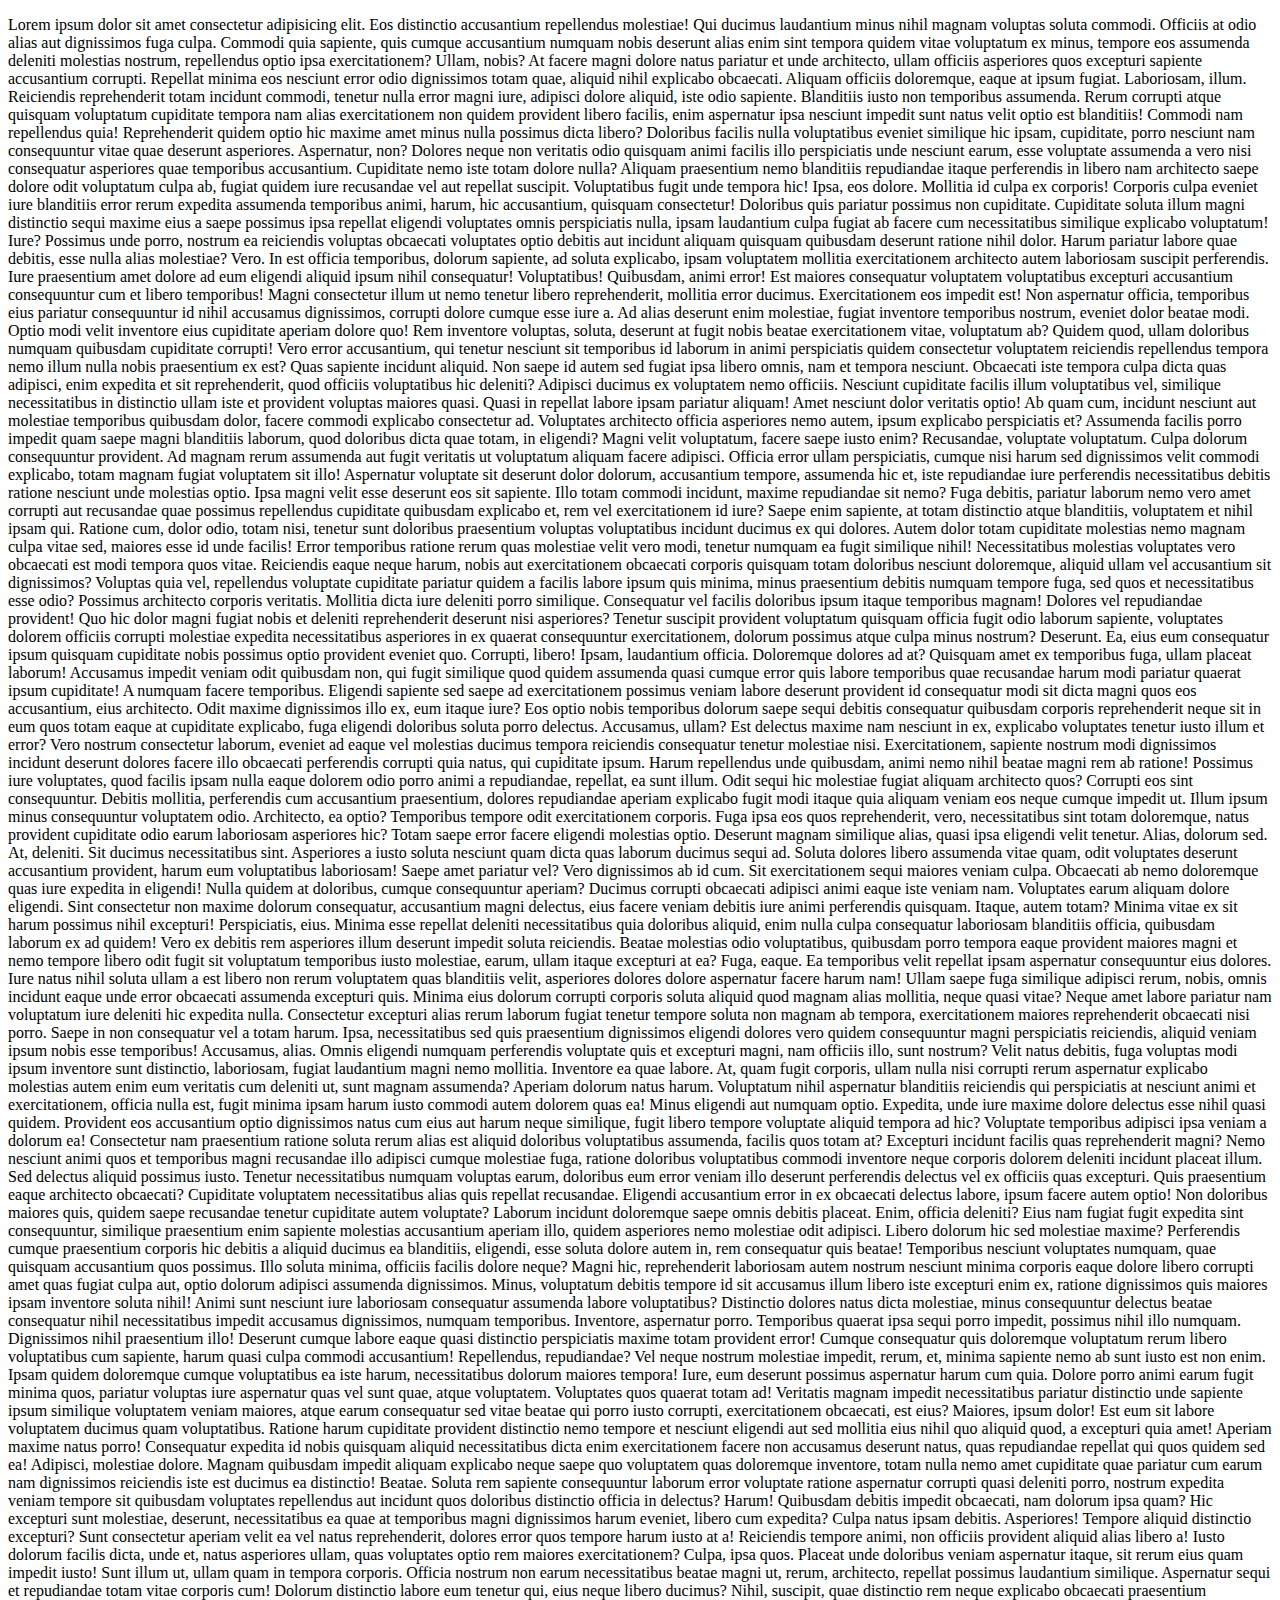
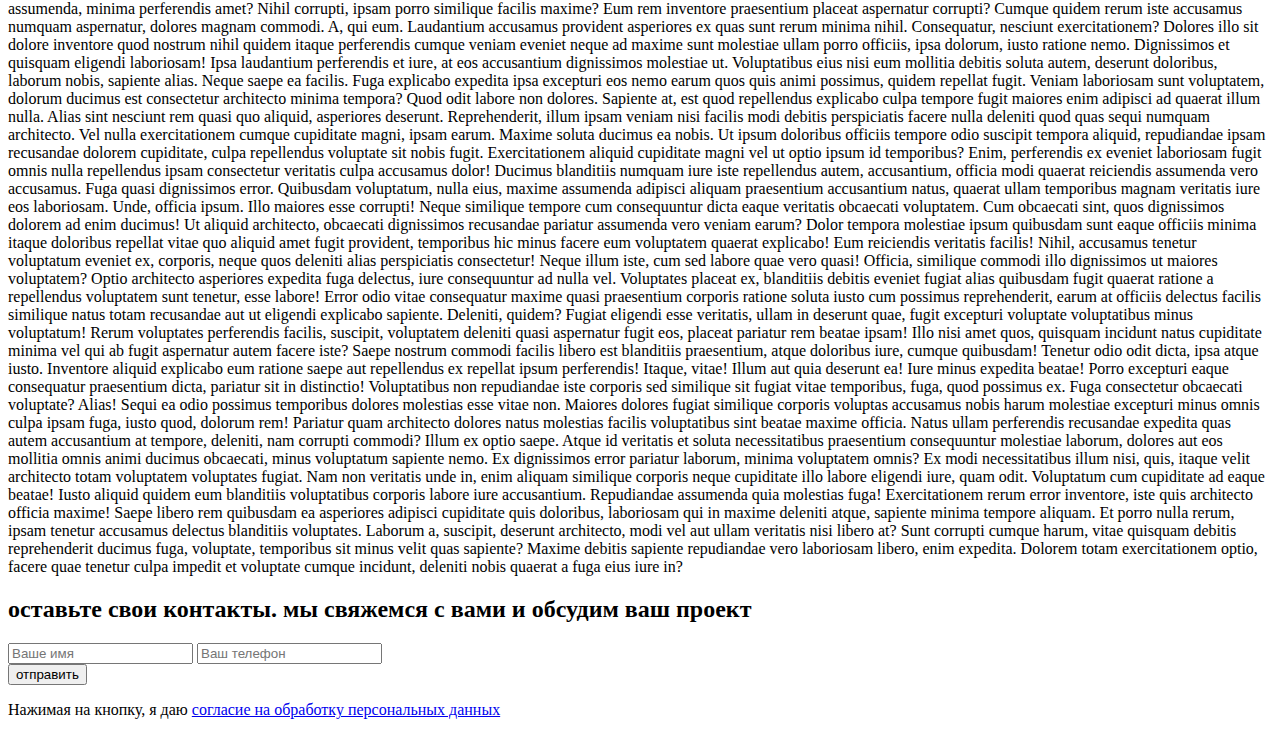
==== form.html @ 92f26f01 "first commit" ====
<!DOCTYPE html>
<html lang="en">
<head>
    <meta charset="UTF-8">
    <meta http-equiv="X-UA-Compatible" content="IE=edge">
    <meta name="viewport" content="width=device-width, initial-scale=1.0">
    <title>Document</title>
</head>
<body>
    <main>
        <section class="layer">
            <p>
                Lorem ipsum dolor sit amet consectetur adipisicing elit. Eos distinctio accusantium repellendus molestiae! Qui ducimus laudantium minus nihil magnam voluptas soluta commodi. Officiis at odio alias aut dignissimos fuga culpa.
                Commodi quia sapiente, quis cumque accusantium numquam nobis deserunt alias enim sint tempora quidem vitae voluptatum ex minus, tempore eos assumenda deleniti molestias nostrum, repellendus optio ipsa exercitationem? Ullam, nobis?
                At facere magni dolore natus pariatur et unde architecto, ullam officiis asperiores quos excepturi sapiente accusantium corrupti. Repellat minima eos nesciunt error odio dignissimos totam quae, aliquid nihil explicabo obcaecati.
                Aliquam officiis doloremque, eaque at ipsum fugiat. Laboriosam, illum. Reiciendis reprehenderit totam incidunt commodi, tenetur nulla error magni iure, adipisci dolore aliquid, iste odio sapiente. Blanditiis iusto non temporibus assumenda.
                Rerum corrupti atque quisquam voluptatum cupiditate tempora nam alias exercitationem non quidem provident libero facilis, enim aspernatur ipsa nesciunt impedit sunt natus velit optio est blanditiis! Commodi nam repellendus quia!
                Reprehenderit quidem optio hic maxime amet minus nulla possimus dicta libero? Doloribus facilis nulla voluptatibus eveniet similique hic ipsam, cupiditate, porro nesciunt nam consequuntur vitae quae deserunt asperiores. Aspernatur, non?
                Dolores neque non veritatis odio quisquam animi facilis illo perspiciatis unde nesciunt earum, esse voluptate assumenda a vero nisi consequatur asperiores quae temporibus accusantium. Cupiditate nemo iste totam dolore nulla?
                Aliquam praesentium nemo blanditiis repudiandae itaque perferendis in libero nam architecto saepe dolore odit voluptatum culpa ab, fugiat quidem iure recusandae vel aut repellat suscipit. Voluptatibus fugit unde tempora hic!
                Ipsa, eos dolore. Mollitia id culpa ex corporis! Corporis culpa eveniet iure blanditiis error rerum expedita assumenda temporibus animi, harum, hic accusantium, quisquam consectetur! Doloribus quis pariatur possimus non cupiditate.
                Cupiditate soluta illum magni distinctio sequi maxime eius a saepe possimus ipsa repellat eligendi voluptates omnis perspiciatis nulla, ipsam laudantium culpa fugiat ab facere cum necessitatibus similique explicabo voluptatum! Iure?
                Possimus unde porro, nostrum ea reiciendis voluptas obcaecati voluptates optio debitis aut incidunt aliquam quisquam quibusdam deserunt ratione nihil dolor. Harum pariatur labore quae debitis, esse nulla alias molestiae? Vero.
                In est officia temporibus, dolorum sapiente, ad soluta explicabo, ipsam voluptatem mollitia exercitationem architecto autem laboriosam suscipit perferendis. Iure praesentium amet dolore ad eum eligendi aliquid ipsum nihil consequatur! Voluptatibus!
                Quibusdam, animi error! Est maiores consequatur voluptatem voluptatibus excepturi accusantium consequuntur cum et libero temporibus! Magni consectetur illum ut nemo tenetur libero reprehenderit, mollitia error ducimus. Exercitationem eos impedit est!
                Non aspernatur officia, temporibus eius pariatur consequuntur id nihil accusamus dignissimos, corrupti dolore cumque esse iure a. Ad alias deserunt enim molestiae, fugiat inventore temporibus nostrum, eveniet dolor beatae modi.
                Optio modi velit inventore eius cupiditate aperiam dolore quo! Rem inventore voluptas, soluta, deserunt at fugit nobis beatae exercitationem vitae, voluptatum ab? Quidem quod, ullam doloribus numquam quibusdam cupiditate corrupti!
                Vero error accusantium, qui tenetur nesciunt sit temporibus id laborum in animi perspiciatis quidem consectetur voluptatem reiciendis repellendus tempora nemo illum nulla nobis praesentium ex est? Quas sapiente incidunt aliquid.
                Non saepe id autem sed fugiat ipsa libero omnis, nam et tempora nesciunt. Obcaecati iste tempora culpa dicta quas adipisci, enim expedita et sit reprehenderit, quod officiis voluptatibus hic deleniti?
                Adipisci ducimus ex voluptatem nemo officiis. Nesciunt cupiditate facilis illum voluptatibus vel, similique necessitatibus in distinctio ullam iste et provident voluptas maiores quasi. Quasi in repellat labore ipsam pariatur aliquam!
                Amet nesciunt dolor veritatis optio! Ab quam cum, incidunt nesciunt aut molestiae temporibus quibusdam dolor, facere commodi explicabo consectetur ad. Voluptates architecto officia asperiores nemo autem, ipsum explicabo perspiciatis et?
                Assumenda facilis porro impedit quam saepe magni blanditiis laborum, quod doloribus dicta quae totam, in eligendi? Magni velit voluptatum, facere saepe iusto enim? Recusandae, voluptate voluptatum. Culpa dolorum consequuntur provident.
                Ad magnam rerum assumenda aut fugit veritatis ut voluptatum aliquam facere adipisci. Officia error ullam perspiciatis, cumque nisi harum sed dignissimos velit commodi explicabo, totam magnam fugiat voluptatem sit illo!
                Aspernatur voluptate sit deserunt dolor dolorum, accusantium tempore, assumenda hic et, iste repudiandae iure perferendis necessitatibus debitis ratione nesciunt unde molestias optio. Ipsa magni velit esse deserunt eos sit sapiente.
                Illo totam commodi incidunt, maxime repudiandae sit nemo? Fuga debitis, pariatur laborum nemo vero amet corrupti aut recusandae quae possimus repellendus cupiditate quibusdam explicabo et, rem vel exercitationem id iure?
                Saepe enim sapiente, at totam distinctio atque blanditiis, voluptatem et nihil ipsam qui. Ratione cum, dolor odio, totam nisi, tenetur sunt doloribus praesentium voluptas voluptatibus incidunt ducimus ex qui dolores.
                Autem dolor totam cupiditate molestias nemo magnam culpa vitae sed, maiores esse id unde facilis! Error temporibus ratione rerum quas molestiae velit vero modi, tenetur numquam ea fugit similique nihil!
                Necessitatibus molestias voluptates vero obcaecati est modi tempora quos vitae. Reiciendis eaque neque harum, nobis aut exercitationem obcaecati corporis quisquam totam doloribus nesciunt doloremque, aliquid ullam vel accusantium sit dignissimos?
                Voluptas quia vel, repellendus voluptate cupiditate pariatur quidem a facilis labore ipsum quis minima, minus praesentium debitis numquam tempore fuga, sed quos et necessitatibus esse odio? Possimus architecto corporis veritatis.
                Mollitia dicta iure deleniti porro similique. Consequatur vel facilis doloribus ipsum itaque temporibus magnam! Dolores vel repudiandae provident! Quo hic dolor magni fugiat nobis et deleniti reprehenderit deserunt nisi asperiores?
                Tenetur suscipit provident voluptatum quisquam officia fugit odio laborum sapiente, voluptates dolorem officiis corrupti molestiae expedita necessitatibus asperiores in ex quaerat consequuntur exercitationem, dolorum possimus atque culpa minus nostrum? Deserunt.
                Ea, eius eum consequatur ipsum quisquam cupiditate nobis possimus optio provident eveniet quo. Corrupti, libero! Ipsam, laudantium officia. Doloremque dolores ad at? Quisquam amet ex temporibus fuga, ullam placeat laborum!
                Accusamus impedit veniam odit quibusdam non, qui fugit similique quod quidem assumenda quasi cumque error quis labore temporibus quae recusandae harum modi pariatur quaerat ipsum cupiditate! A numquam facere temporibus.
                Eligendi sapiente sed saepe ad exercitationem possimus veniam labore deserunt provident id consequatur modi sit dicta magni quos eos accusantium, eius architecto. Odit maxime dignissimos illo ex, eum itaque iure?
                Eos optio nobis temporibus dolorum saepe sequi debitis consequatur quibusdam corporis reprehenderit neque sit in eum quos totam eaque at cupiditate explicabo, fuga eligendi doloribus soluta porro delectus. Accusamus, ullam?
                Est delectus maxime nam nesciunt in ex, explicabo voluptates tenetur iusto illum et error? Vero nostrum consectetur laborum, eveniet ad eaque vel molestias ducimus tempora reiciendis consequatur tenetur molestiae nisi.
                Exercitationem, sapiente nostrum modi dignissimos incidunt deserunt dolores facere illo obcaecati perferendis corrupti quia natus, qui cupiditate ipsum. Harum repellendus unde quibusdam, animi nemo nihil beatae magni rem ab ratione!
                Possimus iure voluptates, quod facilis ipsam nulla eaque dolorem odio porro animi a repudiandae, repellat, ea sunt illum. Odit sequi hic molestiae fugiat aliquam architecto quos? Corrupti eos sint consequuntur.
                Debitis mollitia, perferendis cum accusantium praesentium, dolores repudiandae aperiam explicabo fugit modi itaque quia aliquam veniam eos neque cumque impedit ut. Illum ipsum minus consequuntur voluptatem odio. Architecto, ea optio?
                Temporibus tempore odit exercitationem corporis. Fuga ipsa eos quos reprehenderit, vero, necessitatibus sint totam doloremque, natus provident cupiditate odio earum laboriosam asperiores hic? Totam saepe error facere eligendi molestias optio.
                Deserunt magnam similique alias, quasi ipsa eligendi velit tenetur. Alias, dolorum sed. At, deleniti. Sit ducimus necessitatibus sint. Asperiores a iusto soluta nesciunt quam dicta quas laborum ducimus sequi ad.
                Soluta dolores libero assumenda vitae quam, odit voluptates deserunt accusantium provident, harum eum voluptatibus laboriosam! Saepe amet pariatur vel? Vero dignissimos ab id cum. Sit exercitationem sequi maiores veniam culpa.
                Obcaecati ab nemo doloremque quas iure expedita in eligendi! Nulla quidem at doloribus, cumque consequuntur aperiam? Ducimus corrupti obcaecati adipisci animi eaque iste veniam nam. Voluptates earum aliquam dolore eligendi.
                Sint consectetur non maxime dolorum consequatur, accusantium magni delectus, eius facere veniam debitis iure animi perferendis quisquam. Itaque, autem totam? Minima vitae ex sit harum possimus nihil excepturi! Perspiciatis, eius.
                Minima esse repellat deleniti necessitatibus quia doloribus aliquid, enim nulla culpa consequatur laboriosam blanditiis officia, quibusdam laborum ex ad quidem! Vero ex debitis rem asperiores illum deserunt impedit soluta reiciendis.
                Beatae molestias odio voluptatibus, quibusdam porro tempora eaque provident maiores magni et nemo tempore libero odit fugit sit voluptatum temporibus iusto molestiae, earum, ullam itaque excepturi at ea? Fuga, eaque.
                Ea temporibus velit repellat ipsam aspernatur consequuntur eius dolores. Iure natus nihil soluta ullam a est libero non rerum voluptatem quas blanditiis velit, asperiores dolores dolore aspernatur facere harum nam!
                Ullam saepe fuga similique adipisci rerum, nobis, omnis incidunt eaque unde error obcaecati assumenda excepturi quis. Minima eius dolorum corrupti corporis soluta aliquid quod magnam alias mollitia, neque quasi vitae?
                Neque amet labore pariatur nam voluptatum iure deleniti hic expedita nulla. Consectetur excepturi alias rerum laborum fugiat tenetur tempore soluta non magnam ab tempora, exercitationem maiores reprehenderit obcaecati nisi porro.
                Saepe in non consequatur vel a totam harum. Ipsa, necessitatibus sed quis praesentium dignissimos eligendi dolores vero quidem consequuntur magni perspiciatis reiciendis, aliquid veniam ipsum nobis esse temporibus! Accusamus, alias.
                Omnis eligendi numquam perferendis voluptate quis et excepturi magni, nam officiis illo, sunt nostrum? Velit natus debitis, fuga voluptas modi ipsum inventore sunt distinctio, laboriosam, fugiat laudantium magni nemo mollitia.
                Inventore ea quae labore. At, quam fugit corporis, ullam nulla nisi corrupti rerum aspernatur explicabo molestias autem enim eum veritatis cum deleniti ut, sunt magnam assumenda? Aperiam dolorum natus harum.
                Voluptatum nihil aspernatur blanditiis reiciendis qui perspiciatis at nesciunt animi et exercitationem, officia nulla est, fugit minima ipsam harum iusto commodi autem dolorem quas ea! Minus eligendi aut numquam optio.
                Expedita, unde iure maxime dolore delectus esse nihil quasi quidem. Provident eos accusantium optio dignissimos natus cum eius aut harum neque similique, fugit libero tempore voluptate aliquid tempora ad hic?
                Voluptate temporibus adipisci ipsa veniam a dolorum ea! Consectetur nam praesentium ratione soluta rerum alias est aliquid doloribus voluptatibus assumenda, facilis quos totam at? Excepturi incidunt facilis quas reprehenderit magni?
                Nemo nesciunt animi quos et temporibus magni recusandae illo adipisci cumque molestiae fuga, ratione doloribus voluptatibus commodi inventore neque corporis dolorem deleniti incidunt placeat illum. Sed delectus aliquid possimus iusto.
                Tenetur necessitatibus numquam voluptas earum, doloribus eum error veniam illo deserunt perferendis delectus vel ex officiis quas excepturi. Quis praesentium eaque architecto obcaecati? Cupiditate voluptatem necessitatibus alias quis repellat recusandae.
                Eligendi accusantium error in ex obcaecati delectus labore, ipsum facere autem optio! Non doloribus maiores quis, quidem saepe recusandae tenetur cupiditate autem voluptate? Laborum incidunt doloremque saepe omnis debitis placeat.
                Enim, officia deleniti? Eius nam fugiat fugit expedita sint consequuntur, similique praesentium enim sapiente molestias accusantium aperiam illo, quidem asperiores nemo molestiae odit adipisci. Libero dolorum hic sed molestiae maxime?
                Perferendis cumque praesentium corporis hic debitis a aliquid ducimus ea blanditiis, eligendi, esse soluta dolore autem in, rem consequatur quis beatae! Temporibus nesciunt voluptates numquam, quae quisquam accusantium quos possimus.
                Illo soluta minima, officiis facilis dolore neque? Magni hic, reprehenderit laboriosam autem nostrum nesciunt minima corporis eaque dolore libero corrupti amet quas fugiat culpa aut, optio dolorum adipisci assumenda dignissimos.
                Minus, voluptatum debitis tempore id sit accusamus illum libero iste excepturi enim ex, ratione dignissimos quis maiores ipsam inventore soluta nihil! Animi sunt nesciunt iure laboriosam consequatur assumenda labore voluptatibus?
                Distinctio dolores natus dicta molestiae, minus consequuntur delectus beatae consequatur nihil necessitatibus impedit accusamus dignissimos, numquam temporibus. Inventore, aspernatur porro. Temporibus quaerat ipsa sequi porro impedit, possimus nihil illo numquam.
                Dignissimos nihil praesentium illo! Deserunt cumque labore eaque quasi distinctio perspiciatis maxime totam provident error! Cumque consequatur quis doloremque voluptatum rerum libero voluptatibus cum sapiente, harum quasi culpa commodi accusantium!
                Repellendus, repudiandae? Vel neque nostrum molestiae impedit, rerum, et, minima sapiente nemo ab sunt iusto est non enim. Ipsam quidem doloremque cumque voluptatibus ea iste harum, necessitatibus dolorum maiores tempora!
                Iure, eum deserunt possimus aspernatur harum cum quia. Dolore porro animi earum fugit minima quos, pariatur voluptas iure aspernatur quas vel sunt quae, atque voluptatem. Voluptates quos quaerat totam ad!
                Veritatis magnam impedit necessitatibus pariatur distinctio unde sapiente ipsum similique voluptatem veniam maiores, atque earum consequatur sed vitae beatae qui porro iusto corrupti, exercitationem obcaecati, est eius? Maiores, ipsum dolor!
                Est eum sit labore voluptatem ducimus quam voluptatibus. Ratione harum cupiditate provident distinctio nemo tempore et nesciunt eligendi aut sed mollitia eius nihil quo aliquid quod, a excepturi quia amet!
                Aperiam maxime natus porro! Consequatur expedita id nobis quisquam aliquid necessitatibus dicta enim exercitationem facere non accusamus deserunt natus, quas repudiandae repellat qui quos quidem sed ea! Adipisci, molestiae dolore.
                Magnam quibusdam impedit aliquam explicabo neque saepe quo voluptatem quas doloremque inventore, totam nulla nemo amet cupiditate quae pariatur cum earum nam dignissimos reiciendis iste est ducimus ea distinctio! Beatae.
                Soluta rem sapiente consequuntur laborum error voluptate ratione aspernatur corrupti quasi deleniti porro, nostrum expedita veniam tempore sit quibusdam voluptates repellendus aut incidunt quos doloribus distinctio officia in delectus? Harum!
                Quibusdam debitis impedit obcaecati, nam dolorum ipsa quam? Hic excepturi sunt molestiae, deserunt, necessitatibus ea quae at temporibus magni dignissimos harum eveniet, libero cum expedita? Culpa natus ipsam debitis. Asperiores!
                Tempore aliquid distinctio excepturi? Sunt consectetur aperiam velit ea vel natus reprehenderit, dolores error quos tempore harum iusto at a! Reiciendis tempore animi, non officiis provident aliquid alias libero a!
                Iusto dolorum facilis dicta, unde et, natus asperiores ullam, quas voluptates optio rem maiores exercitationem? Culpa, ipsa quos. Placeat unde doloribus veniam aspernatur itaque, sit rerum eius quam impedit iusto!
                Sunt illum ut, ullam quam in tempora corporis. Officia nostrum non earum necessitatibus beatae magni ut, rerum, architecto, repellat possimus laudantium similique. Aspernatur sequi et repudiandae totam vitae corporis cum!
                Dolorum distinctio labore eum tenetur qui, eius neque libero ducimus? Nihil, suscipit, quae distinctio rem neque explicabo obcaecati praesentium assumenda, minima perferendis amet? Nihil corrupti, ipsam porro similique facilis maxime?
                Eum rem inventore praesentium placeat aspernatur corrupti? Cumque quidem rerum iste accusamus numquam aspernatur, dolores magnam commodi. A, qui eum. Laudantium accusamus provident asperiores ex quas sunt rerum minima nihil.
                Consequatur, nesciunt exercitationem? Dolores illo sit dolore inventore quod nostrum nihil quidem itaque perferendis cumque veniam eveniet neque ad maxime sunt molestiae ullam porro officiis, ipsa dolorum, iusto ratione nemo.
                Dignissimos et quisquam eligendi laboriosam! Ipsa laudantium perferendis et iure, at eos accusantium dignissimos molestiae ut. Voluptatibus eius nisi eum mollitia debitis soluta autem, deserunt doloribus, laborum nobis, sapiente alias.
                Neque saepe ea facilis. Fuga explicabo expedita ipsa excepturi eos nemo earum quos quis animi possimus, quidem repellat fugit. Veniam laboriosam sunt voluptatem, dolorum ducimus est consectetur architecto minima tempora?
                Quod odit labore non dolores. Sapiente at, est quod repellendus explicabo culpa tempore fugit maiores enim adipisci ad quaerat illum nulla. Alias sint nesciunt rem quasi quo aliquid, asperiores deserunt.
                Reprehenderit, illum ipsam veniam nisi facilis modi debitis perspiciatis facere nulla deleniti quod quas sequi numquam architecto. Vel nulla exercitationem cumque cupiditate magni, ipsam earum. Maxime soluta ducimus ea nobis.
                Ut ipsum doloribus officiis tempore odio suscipit tempora aliquid, repudiandae ipsam recusandae dolorem cupiditate, culpa repellendus voluptate sit nobis fugit. Exercitationem aliquid cupiditate magni vel ut optio ipsum id temporibus?
                Enim, perferendis ex eveniet laboriosam fugit omnis nulla repellendus ipsam consectetur veritatis culpa accusamus dolor! Ducimus blanditiis numquam iure iste repellendus autem, accusantium, officia modi quaerat reiciendis assumenda vero accusamus.
                Fuga quasi dignissimos error. Quibusdam voluptatum, nulla eius, maxime assumenda adipisci aliquam praesentium accusantium natus, quaerat ullam temporibus magnam veritatis iure eos laboriosam. Unde, officia ipsum. Illo maiores esse corrupti!
                Neque similique tempore cum consequuntur dicta eaque veritatis obcaecati voluptatem. Cum obcaecati sint, quos dignissimos dolorem ad enim ducimus! Ut aliquid architecto, obcaecati dignissimos recusandae pariatur assumenda vero veniam earum?
                Dolor tempora molestiae ipsum quibusdam sunt eaque officiis minima itaque doloribus repellat vitae quo aliquid amet fugit provident, temporibus hic minus facere eum voluptatem quaerat explicabo! Eum reiciendis veritatis facilis!
                Nihil, accusamus tenetur voluptatum eveniet ex, corporis, neque quos deleniti alias perspiciatis consectetur! Neque illum iste, cum sed labore quae vero quasi! Officia, similique commodi illo dignissimos ut maiores voluptatem?
                Optio architecto asperiores expedita fuga delectus, iure consequuntur ad nulla vel. Voluptates placeat ex, blanditiis debitis eveniet fugiat alias quibusdam fugit quaerat ratione a repellendus voluptatem sunt tenetur, esse labore!
                Error odio vitae consequatur maxime quasi praesentium corporis ratione soluta iusto cum possimus reprehenderit, earum at officiis delectus facilis similique natus totam recusandae aut ut eligendi explicabo sapiente. Deleniti, quidem?
                Fugiat eligendi esse veritatis, ullam in deserunt quae, fugit excepturi voluptate voluptatibus minus voluptatum! Rerum voluptates perferendis facilis, suscipit, voluptatem deleniti quasi aspernatur fugit eos, placeat pariatur rem beatae ipsam!
                Illo nisi amet quos, quisquam incidunt natus cupiditate minima vel qui ab fugit aspernatur autem facere iste? Saepe nostrum commodi facilis libero est blanditiis praesentium, atque doloribus iure, cumque quibusdam!
                Tenetur odio odit dicta, ipsa atque iusto. Inventore aliquid explicabo eum ratione saepe aut repellendus ex repellat ipsum perferendis! Itaque, vitae! Illum aut quia deserunt ea! Iure minus expedita beatae!
                Porro excepturi eaque consequatur praesentium dicta, pariatur sit in distinctio! Voluptatibus non repudiandae iste corporis sed similique sit fugiat vitae temporibus, fuga, quod possimus ex. Fuga consectetur obcaecati voluptate? Alias!
                Sequi ea odio possimus temporibus dolores molestias esse vitae non. Maiores dolores fugiat similique corporis voluptas accusamus nobis harum molestiae excepturi minus omnis culpa ipsam fuga, iusto quod, dolorum rem!
                Pariatur quam architecto dolores natus molestias facilis voluptatibus sint beatae maxime officia. Natus ullam perferendis recusandae expedita quas autem accusantium at tempore, deleniti, nam corrupti commodi? Illum ex optio saepe.
                Atque id veritatis et soluta necessitatibus praesentium consequuntur molestiae laborum, dolores aut eos mollitia omnis animi ducimus obcaecati, minus voluptatum sapiente nemo. Ex dignissimos error pariatur laborum, minima voluptatem omnis?
                Ex modi necessitatibus illum nisi, quis, itaque velit architecto totam voluptatem voluptates fugiat. Nam non veritatis unde in, enim aliquam similique corporis neque cupiditate illo labore eligendi iure, quam odit.
                Voluptatum cum cupiditate ad eaque beatae! Iusto aliquid quidem eum blanditiis voluptatibus corporis labore iure accusantium. Repudiandae assumenda quia molestias fuga! Exercitationem rerum error inventore, iste quis architecto officia maxime!
                Saepe libero rem quibusdam ea asperiores adipisci cupiditate quis doloribus, laboriosam qui in maxime deleniti atque, sapiente minima tempore aliquam. Et porro nulla rerum, ipsam tenetur accusamus delectus blanditiis voluptates.
                Laborum a, suscipit, deserunt architecto, modi vel aut ullam veritatis nisi libero at? Sunt corrupti cumque harum, vitae quisquam debitis reprehenderit ducimus fuga, voluptate, temporibus sit minus velit quas sapiente?
                Maxime debitis sapiente repudiandae vero laboriosam libero, enim expedita. Dolorem totam exercitationem optio, facere quae tenetur culpa impedit et voluptate cumque incidunt, deleniti nobis quaerat a fuga eius iure in?
            </p>
            <form action="https://fom.in.ua/echo" method="post" class="form">
                <h2>
                    оставьте свои контакты. мы свяжемся с вами и обсудим ваш проект
                </h2>
                <div>
                    <input type="text" placeholder="Ваше имя">
                    <input type="tel" placeholder="Ваш телефон">
                </div>
                <div>
                    <button type="submit">
                        отправить
                    </button>
                    <p>
                        Нажимая на кнопку, я даю <a href="/">согласие на обработку персональных данных</a>
                    </p>
                </div>
            </form>
        </section>
    </main>
</body>
</html>
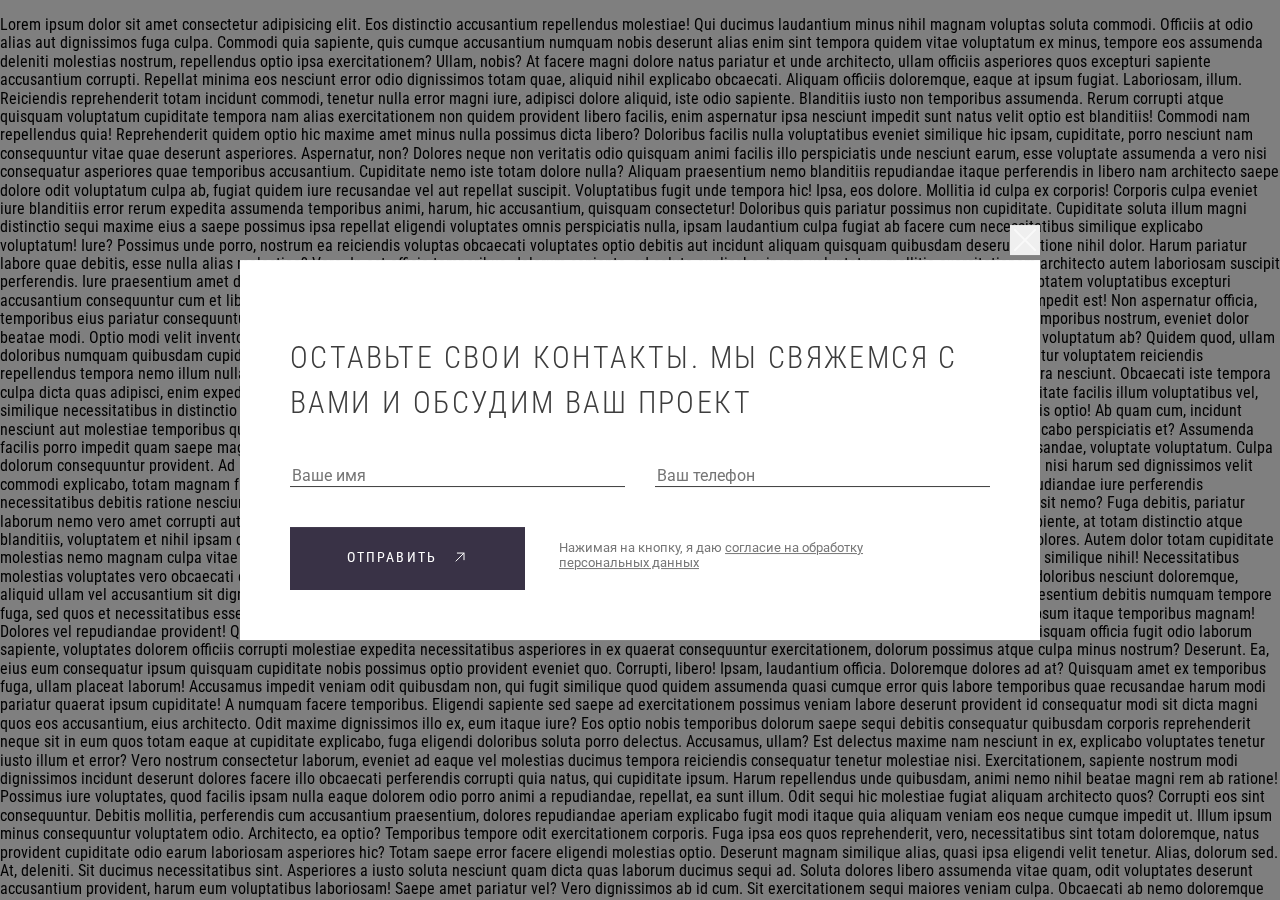
==== commit 467460de: "form done" ====
--- a/form.html
+++ b/form.html
@@ -4,130 +4,336 @@
     <meta charset="UTF-8">
     <meta http-equiv="X-UA-Compatible" content="IE=edge">
     <meta name="viewport" content="width=device-width, initial-scale=1.0">
-    <title>Document</title>
+    <link rel="preconnect" href="https://fonts.googleapis.com">
+    <link rel="preconnect" href="https://fonts.gstatic.com" crossorigin>
+    <link href="https://fonts.googleapis.com/css2?family=Roboto&family=Roboto+Condensed:wght@300;400&display=swap" rel="stylesheet">
+    <link rel="stylesheet" href="./styles/normalize.css">
+    <link rel="stylesheet" href="./styles/style.css">
+    <title>Form</title>
 </head>
 <body>
     <main>
-        <section class="layer">
-            <p>
-                Lorem ipsum dolor sit amet consectetur adipisicing elit. Eos distinctio accusantium repellendus molestiae! Qui ducimus laudantium minus nihil magnam voluptas soluta commodi. Officiis at odio alias aut dignissimos fuga culpa.
-                Commodi quia sapiente, quis cumque accusantium numquam nobis deserunt alias enim sint tempora quidem vitae voluptatum ex minus, tempore eos assumenda deleniti molestias nostrum, repellendus optio ipsa exercitationem? Ullam, nobis?
-                At facere magni dolore natus pariatur et unde architecto, ullam officiis asperiores quos excepturi sapiente accusantium corrupti. Repellat minima eos nesciunt error odio dignissimos totam quae, aliquid nihil explicabo obcaecati.
-                Aliquam officiis doloremque, eaque at ipsum fugiat. Laboriosam, illum. Reiciendis reprehenderit totam incidunt commodi, tenetur nulla error magni iure, adipisci dolore aliquid, iste odio sapiente. Blanditiis iusto non temporibus assumenda.
-                Rerum corrupti atque quisquam voluptatum cupiditate tempora nam alias exercitationem non quidem provident libero facilis, enim aspernatur ipsa nesciunt impedit sunt natus velit optio est blanditiis! Commodi nam repellendus quia!
-                Reprehenderit quidem optio hic maxime amet minus nulla possimus dicta libero? Doloribus facilis nulla voluptatibus eveniet similique hic ipsam, cupiditate, porro nesciunt nam consequuntur vitae quae deserunt asperiores. Aspernatur, non?
-                Dolores neque non veritatis odio quisquam animi facilis illo perspiciatis unde nesciunt earum, esse voluptate assumenda a vero nisi consequatur asperiores quae temporibus accusantium. Cupiditate nemo iste totam dolore nulla?
-                Aliquam praesentium nemo blanditiis repudiandae itaque perferendis in libero nam architecto saepe dolore odit voluptatum culpa ab, fugiat quidem iure recusandae vel aut repellat suscipit. Voluptatibus fugit unde tempora hic!
-                Ipsa, eos dolore. Mollitia id culpa ex corporis! Corporis culpa eveniet iure blanditiis error rerum expedita assumenda temporibus animi, harum, hic accusantium, quisquam consectetur! Doloribus quis pariatur possimus non cupiditate.
-                Cupiditate soluta illum magni distinctio sequi maxime eius a saepe possimus ipsa repellat eligendi voluptates omnis perspiciatis nulla, ipsam laudantium culpa fugiat ab facere cum necessitatibus similique explicabo voluptatum! Iure?
-                Possimus unde porro, nostrum ea reiciendis voluptas obcaecati voluptates optio debitis aut incidunt aliquam quisquam quibusdam deserunt ratione nihil dolor. Harum pariatur labore quae debitis, esse nulla alias molestiae? Vero.
-                In est officia temporibus, dolorum sapiente, ad soluta explicabo, ipsam voluptatem mollitia exercitationem architecto autem laboriosam suscipit perferendis. Iure praesentium amet dolore ad eum eligendi aliquid ipsum nihil consequatur! Voluptatibus!
-                Quibusdam, animi error! Est maiores consequatur voluptatem voluptatibus excepturi accusantium consequuntur cum et libero temporibus! Magni consectetur illum ut nemo tenetur libero reprehenderit, mollitia error ducimus. Exercitationem eos impedit est!
-                Non aspernatur officia, temporibus eius pariatur consequuntur id nihil accusamus dignissimos, corrupti dolore cumque esse iure a. Ad alias deserunt enim molestiae, fugiat inventore temporibus nostrum, eveniet dolor beatae modi.
-                Optio modi velit inventore eius cupiditate aperiam dolore quo! Rem inventore voluptas, soluta, deserunt at fugit nobis beatae exercitationem vitae, voluptatum ab? Quidem quod, ullam doloribus numquam quibusdam cupiditate corrupti!
-                Vero error accusantium, qui tenetur nesciunt sit temporibus id laborum in animi perspiciatis quidem consectetur voluptatem reiciendis repellendus tempora nemo illum nulla nobis praesentium ex est? Quas sapiente incidunt aliquid.
-                Non saepe id autem sed fugiat ipsa libero omnis, nam et tempora nesciunt. Obcaecati iste tempora culpa dicta quas adipisci, enim expedita et sit reprehenderit, quod officiis voluptatibus hic deleniti?
-                Adipisci ducimus ex voluptatem nemo officiis. Nesciunt cupiditate facilis illum voluptatibus vel, similique necessitatibus in distinctio ullam iste et provident voluptas maiores quasi. Quasi in repellat labore ipsam pariatur aliquam!
-                Amet nesciunt dolor veritatis optio! Ab quam cum, incidunt nesciunt aut molestiae temporibus quibusdam dolor, facere commodi explicabo consectetur ad. Voluptates architecto officia asperiores nemo autem, ipsum explicabo perspiciatis et?
-                Assumenda facilis porro impedit quam saepe magni blanditiis laborum, quod doloribus dicta quae totam, in eligendi? Magni velit voluptatum, facere saepe iusto enim? Recusandae, voluptate voluptatum. Culpa dolorum consequuntur provident.
-                Ad magnam rerum assumenda aut fugit veritatis ut voluptatum aliquam facere adipisci. Officia error ullam perspiciatis, cumque nisi harum sed dignissimos velit commodi explicabo, totam magnam fugiat voluptatem sit illo!
-                Aspernatur voluptate sit deserunt dolor dolorum, accusantium tempore, assumenda hic et, iste repudiandae iure perferendis necessitatibus debitis ratione nesciunt unde molestias optio. Ipsa magni velit esse deserunt eos sit sapiente.
-                Illo totam commodi incidunt, maxime repudiandae sit nemo? Fuga debitis, pariatur laborum nemo vero amet corrupti aut recusandae quae possimus repellendus cupiditate quibusdam explicabo et, rem vel exercitationem id iure?
-                Saepe enim sapiente, at totam distinctio atque blanditiis, voluptatem et nihil ipsam qui. Ratione cum, dolor odio, totam nisi, tenetur sunt doloribus praesentium voluptas voluptatibus incidunt ducimus ex qui dolores.
-                Autem dolor totam cupiditate molestias nemo magnam culpa vitae sed, maiores esse id unde facilis! Error temporibus ratione rerum quas molestiae velit vero modi, tenetur numquam ea fugit similique nihil!
-                Necessitatibus molestias voluptates vero obcaecati est modi tempora quos vitae. Reiciendis eaque neque harum, nobis aut exercitationem obcaecati corporis quisquam totam doloribus nesciunt doloremque, aliquid ullam vel accusantium sit dignissimos?
-                Voluptas quia vel, repellendus voluptate cupiditate pariatur quidem a facilis labore ipsum quis minima, minus praesentium debitis numquam tempore fuga, sed quos et necessitatibus esse odio? Possimus architecto corporis veritatis.
-                Mollitia dicta iure deleniti porro similique. Consequatur vel facilis doloribus ipsum itaque temporibus magnam! Dolores vel repudiandae provident! Quo hic dolor magni fugiat nobis et deleniti reprehenderit deserunt nisi asperiores?
-                Tenetur suscipit provident voluptatum quisquam officia fugit odio laborum sapiente, voluptates dolorem officiis corrupti molestiae expedita necessitatibus asperiores in ex quaerat consequuntur exercitationem, dolorum possimus atque culpa minus nostrum? Deserunt.
-                Ea, eius eum consequatur ipsum quisquam cupiditate nobis possimus optio provident eveniet quo. Corrupti, libero! Ipsam, laudantium officia. Doloremque dolores ad at? Quisquam amet ex temporibus fuga, ullam placeat laborum!
-                Accusamus impedit veniam odit quibusdam non, qui fugit similique quod quidem assumenda quasi cumque error quis labore temporibus quae recusandae harum modi pariatur quaerat ipsum cupiditate! A numquam facere temporibus.
-                Eligendi sapiente sed saepe ad exercitationem possimus veniam labore deserunt provident id consequatur modi sit dicta magni quos eos accusantium, eius architecto. Odit maxime dignissimos illo ex, eum itaque iure?
-                Eos optio nobis temporibus dolorum saepe sequi debitis consequatur quibusdam corporis reprehenderit neque sit in eum quos totam eaque at cupiditate explicabo, fuga eligendi doloribus soluta porro delectus. Accusamus, ullam?
-                Est delectus maxime nam nesciunt in ex, explicabo voluptates tenetur iusto illum et error? Vero nostrum consectetur laborum, eveniet ad eaque vel molestias ducimus tempora reiciendis consequatur tenetur molestiae nisi.
-                Exercitationem, sapiente nostrum modi dignissimos incidunt deserunt dolores facere illo obcaecati perferendis corrupti quia natus, qui cupiditate ipsum. Harum repellendus unde quibusdam, animi nemo nihil beatae magni rem ab ratione!
-                Possimus iure voluptates, quod facilis ipsam nulla eaque dolorem odio porro animi a repudiandae, repellat, ea sunt illum. Odit sequi hic molestiae fugiat aliquam architecto quos? Corrupti eos sint consequuntur.
-                Debitis mollitia, perferendis cum accusantium praesentium, dolores repudiandae aperiam explicabo fugit modi itaque quia aliquam veniam eos neque cumque impedit ut. Illum ipsum minus consequuntur voluptatem odio. Architecto, ea optio?
-                Temporibus tempore odit exercitationem corporis. Fuga ipsa eos quos reprehenderit, vero, necessitatibus sint totam doloremque, natus provident cupiditate odio earum laboriosam asperiores hic? Totam saepe error facere eligendi molestias optio.
-                Deserunt magnam similique alias, quasi ipsa eligendi velit tenetur. Alias, dolorum sed. At, deleniti. Sit ducimus necessitatibus sint. Asperiores a iusto soluta nesciunt quam dicta quas laborum ducimus sequi ad.
-                Soluta dolores libero assumenda vitae quam, odit voluptates deserunt accusantium provident, harum eum voluptatibus laboriosam! Saepe amet pariatur vel? Vero dignissimos ab id cum. Sit exercitationem sequi maiores veniam culpa.
-                Obcaecati ab nemo doloremque quas iure expedita in eligendi! Nulla quidem at doloribus, cumque consequuntur aperiam? Ducimus corrupti obcaecati adipisci animi eaque iste veniam nam. Voluptates earum aliquam dolore eligendi.
-                Sint consectetur non maxime dolorum consequatur, accusantium magni delectus, eius facere veniam debitis iure animi perferendis quisquam. Itaque, autem totam? Minima vitae ex sit harum possimus nihil excepturi! Perspiciatis, eius.
-                Minima esse repellat deleniti necessitatibus quia doloribus aliquid, enim nulla culpa consequatur laboriosam blanditiis officia, quibusdam laborum ex ad quidem! Vero ex debitis rem asperiores illum deserunt impedit soluta reiciendis.
-                Beatae molestias odio voluptatibus, quibusdam porro tempora eaque provident maiores magni et nemo tempore libero odit fugit sit voluptatum temporibus iusto molestiae, earum, ullam itaque excepturi at ea? Fuga, eaque.
-                Ea temporibus velit repellat ipsam aspernatur consequuntur eius dolores. Iure natus nihil soluta ullam a est libero non rerum voluptatem quas blanditiis velit, asperiores dolores dolore aspernatur facere harum nam!
-                Ullam saepe fuga similique adipisci rerum, nobis, omnis incidunt eaque unde error obcaecati assumenda excepturi quis. Minima eius dolorum corrupti corporis soluta aliquid quod magnam alias mollitia, neque quasi vitae?
-                Neque amet labore pariatur nam voluptatum iure deleniti hic expedita nulla. Consectetur excepturi alias rerum laborum fugiat tenetur tempore soluta non magnam ab tempora, exercitationem maiores reprehenderit obcaecati nisi porro.
-                Saepe in non consequatur vel a totam harum. Ipsa, necessitatibus sed quis praesentium dignissimos eligendi dolores vero quidem consequuntur magni perspiciatis reiciendis, aliquid veniam ipsum nobis esse temporibus! Accusamus, alias.
-                Omnis eligendi numquam perferendis voluptate quis et excepturi magni, nam officiis illo, sunt nostrum? Velit natus debitis, fuga voluptas modi ipsum inventore sunt distinctio, laboriosam, fugiat laudantium magni nemo mollitia.
-                Inventore ea quae labore. At, quam fugit corporis, ullam nulla nisi corrupti rerum aspernatur explicabo molestias autem enim eum veritatis cum deleniti ut, sunt magnam assumenda? Aperiam dolorum natus harum.
-                Voluptatum nihil aspernatur blanditiis reiciendis qui perspiciatis at nesciunt animi et exercitationem, officia nulla est, fugit minima ipsam harum iusto commodi autem dolorem quas ea! Minus eligendi aut numquam optio.
-                Expedita, unde iure maxime dolore delectus esse nihil quasi quidem. Provident eos accusantium optio dignissimos natus cum eius aut harum neque similique, fugit libero tempore voluptate aliquid tempora ad hic?
-                Voluptate temporibus adipisci ipsa veniam a dolorum ea! Consectetur nam praesentium ratione soluta rerum alias est aliquid doloribus voluptatibus assumenda, facilis quos totam at? Excepturi incidunt facilis quas reprehenderit magni?
-                Nemo nesciunt animi quos et temporibus magni recusandae illo adipisci cumque molestiae fuga, ratione doloribus voluptatibus commodi inventore neque corporis dolorem deleniti incidunt placeat illum. Sed delectus aliquid possimus iusto.
-                Tenetur necessitatibus numquam voluptas earum, doloribus eum error veniam illo deserunt perferendis delectus vel ex officiis quas excepturi. Quis praesentium eaque architecto obcaecati? Cupiditate voluptatem necessitatibus alias quis repellat recusandae.
-                Eligendi accusantium error in ex obcaecati delectus labore, ipsum facere autem optio! Non doloribus maiores quis, quidem saepe recusandae tenetur cupiditate autem voluptate? Laborum incidunt doloremque saepe omnis debitis placeat.
-                Enim, officia deleniti? Eius nam fugiat fugit expedita sint consequuntur, similique praesentium enim sapiente molestias accusantium aperiam illo, quidem asperiores nemo molestiae odit adipisci. Libero dolorum hic sed molestiae maxime?
-                Perferendis cumque praesentium corporis hic debitis a aliquid ducimus ea blanditiis, eligendi, esse soluta dolore autem in, rem consequatur quis beatae! Temporibus nesciunt voluptates numquam, quae quisquam accusantium quos possimus.
-                Illo soluta minima, officiis facilis dolore neque? Magni hic, reprehenderit laboriosam autem nostrum nesciunt minima corporis eaque dolore libero corrupti amet quas fugiat culpa aut, optio dolorum adipisci assumenda dignissimos.
-                Minus, voluptatum debitis tempore id sit accusamus illum libero iste excepturi enim ex, ratione dignissimos quis maiores ipsam inventore soluta nihil! Animi sunt nesciunt iure laboriosam consequatur assumenda labore voluptatibus?
-                Distinctio dolores natus dicta molestiae, minus consequuntur delectus beatae consequatur nihil necessitatibus impedit accusamus dignissimos, numquam temporibus. Inventore, aspernatur porro. Temporibus quaerat ipsa sequi porro impedit, possimus nihil illo numquam.
-                Dignissimos nihil praesentium illo! Deserunt cumque labore eaque quasi distinctio perspiciatis maxime totam provident error! Cumque consequatur quis doloremque voluptatum rerum libero voluptatibus cum sapiente, harum quasi culpa commodi accusantium!
-                Repellendus, repudiandae? Vel neque nostrum molestiae impedit, rerum, et, minima sapiente nemo ab sunt iusto est non enim. Ipsam quidem doloremque cumque voluptatibus ea iste harum, necessitatibus dolorum maiores tempora!
-                Iure, eum deserunt possimus aspernatur harum cum quia. Dolore porro animi earum fugit minima quos, pariatur voluptas iure aspernatur quas vel sunt quae, atque voluptatem. Voluptates quos quaerat totam ad!
-                Veritatis magnam impedit necessitatibus pariatur distinctio unde sapiente ipsum similique voluptatem veniam maiores, atque earum consequatur sed vitae beatae qui porro iusto corrupti, exercitationem obcaecati, est eius? Maiores, ipsum dolor!
-                Est eum sit labore voluptatem ducimus quam voluptatibus. Ratione harum cupiditate provident distinctio nemo tempore et nesciunt eligendi aut sed mollitia eius nihil quo aliquid quod, a excepturi quia amet!
-                Aperiam maxime natus porro! Consequatur expedita id nobis quisquam aliquid necessitatibus dicta enim exercitationem facere non accusamus deserunt natus, quas repudiandae repellat qui quos quidem sed ea! Adipisci, molestiae dolore.
-                Magnam quibusdam impedit aliquam explicabo neque saepe quo voluptatem quas doloremque inventore, totam nulla nemo amet cupiditate quae pariatur cum earum nam dignissimos reiciendis iste est ducimus ea distinctio! Beatae.
-                Soluta rem sapiente consequuntur laborum error voluptate ratione aspernatur corrupti quasi deleniti porro, nostrum expedita veniam tempore sit quibusdam voluptates repellendus aut incidunt quos doloribus distinctio officia in delectus? Harum!
-                Quibusdam debitis impedit obcaecati, nam dolorum ipsa quam? Hic excepturi sunt molestiae, deserunt, necessitatibus ea quae at temporibus magni dignissimos harum eveniet, libero cum expedita? Culpa natus ipsam debitis. Asperiores!
-                Tempore aliquid distinctio excepturi? Sunt consectetur aperiam velit ea vel natus reprehenderit, dolores error quos tempore harum iusto at a! Reiciendis tempore animi, non officiis provident aliquid alias libero a!
-                Iusto dolorum facilis dicta, unde et, natus asperiores ullam, quas voluptates optio rem maiores exercitationem? Culpa, ipsa quos. Placeat unde doloribus veniam aspernatur itaque, sit rerum eius quam impedit iusto!
-                Sunt illum ut, ullam quam in tempora corporis. Officia nostrum non earum necessitatibus beatae magni ut, rerum, architecto, repellat possimus laudantium similique. Aspernatur sequi et repudiandae totam vitae corporis cum!
-                Dolorum distinctio labore eum tenetur qui, eius neque libero ducimus? Nihil, suscipit, quae distinctio rem neque explicabo obcaecati praesentium assumenda, minima perferendis amet? Nihil corrupti, ipsam porro similique facilis maxime?
-                Eum rem inventore praesentium placeat aspernatur corrupti? Cumque quidem rerum iste accusamus numquam aspernatur, dolores magnam commodi. A, qui eum. Laudantium accusamus provident asperiores ex quas sunt rerum minima nihil.
-                Consequatur, nesciunt exercitationem? Dolores illo sit dolore inventore quod nostrum nihil quidem itaque perferendis cumque veniam eveniet neque ad maxime sunt molestiae ullam porro officiis, ipsa dolorum, iusto ratione nemo.
-                Dignissimos et quisquam eligendi laboriosam! Ipsa laudantium perferendis et iure, at eos accusantium dignissimos molestiae ut. Voluptatibus eius nisi eum mollitia debitis soluta autem, deserunt doloribus, laborum nobis, sapiente alias.
-                Neque saepe ea facilis. Fuga explicabo expedita ipsa excepturi eos nemo earum quos quis animi possimus, quidem repellat fugit. Veniam laboriosam sunt voluptatem, dolorum ducimus est consectetur architecto minima tempora?
-                Quod odit labore non dolores. Sapiente at, est quod repellendus explicabo culpa tempore fugit maiores enim adipisci ad quaerat illum nulla. Alias sint nesciunt rem quasi quo aliquid, asperiores deserunt.
-                Reprehenderit, illum ipsam veniam nisi facilis modi debitis perspiciatis facere nulla deleniti quod quas sequi numquam architecto. Vel nulla exercitationem cumque cupiditate magni, ipsam earum. Maxime soluta ducimus ea nobis.
-                Ut ipsum doloribus officiis tempore odio suscipit tempora aliquid, repudiandae ipsam recusandae dolorem cupiditate, culpa repellendus voluptate sit nobis fugit. Exercitationem aliquid cupiditate magni vel ut optio ipsum id temporibus?
-                Enim, perferendis ex eveniet laboriosam fugit omnis nulla repellendus ipsam consectetur veritatis culpa accusamus dolor! Ducimus blanditiis numquam iure iste repellendus autem, accusantium, officia modi quaerat reiciendis assumenda vero accusamus.
-                Fuga quasi dignissimos error. Quibusdam voluptatum, nulla eius, maxime assumenda adipisci aliquam praesentium accusantium natus, quaerat ullam temporibus magnam veritatis iure eos laboriosam. Unde, officia ipsum. Illo maiores esse corrupti!
-                Neque similique tempore cum consequuntur dicta eaque veritatis obcaecati voluptatem. Cum obcaecati sint, quos dignissimos dolorem ad enim ducimus! Ut aliquid architecto, obcaecati dignissimos recusandae pariatur assumenda vero veniam earum?
-                Dolor tempora molestiae ipsum quibusdam sunt eaque officiis minima itaque doloribus repellat vitae quo aliquid amet fugit provident, temporibus hic minus facere eum voluptatem quaerat explicabo! Eum reiciendis veritatis facilis!
-                Nihil, accusamus tenetur voluptatum eveniet ex, corporis, neque quos deleniti alias perspiciatis consectetur! Neque illum iste, cum sed labore quae vero quasi! Officia, similique commodi illo dignissimos ut maiores voluptatem?
-                Optio architecto asperiores expedita fuga delectus, iure consequuntur ad nulla vel. Voluptates placeat ex, blanditiis debitis eveniet fugiat alias quibusdam fugit quaerat ratione a repellendus voluptatem sunt tenetur, esse labore!
-                Error odio vitae consequatur maxime quasi praesentium corporis ratione soluta iusto cum possimus reprehenderit, earum at officiis delectus facilis similique natus totam recusandae aut ut eligendi explicabo sapiente. Deleniti, quidem?
-                Fugiat eligendi esse veritatis, ullam in deserunt quae, fugit excepturi voluptate voluptatibus minus voluptatum! Rerum voluptates perferendis facilis, suscipit, voluptatem deleniti quasi aspernatur fugit eos, placeat pariatur rem beatae ipsam!
-                Illo nisi amet quos, quisquam incidunt natus cupiditate minima vel qui ab fugit aspernatur autem facere iste? Saepe nostrum commodi facilis libero est blanditiis praesentium, atque doloribus iure, cumque quibusdam!
-                Tenetur odio odit dicta, ipsa atque iusto. Inventore aliquid explicabo eum ratione saepe aut repellendus ex repellat ipsum perferendis! Itaque, vitae! Illum aut quia deserunt ea! Iure minus expedita beatae!
-                Porro excepturi eaque consequatur praesentium dicta, pariatur sit in distinctio! Voluptatibus non repudiandae iste corporis sed similique sit fugiat vitae temporibus, fuga, quod possimus ex. Fuga consectetur obcaecati voluptate? Alias!
-                Sequi ea odio possimus temporibus dolores molestias esse vitae non. Maiores dolores fugiat similique corporis voluptas accusamus nobis harum molestiae excepturi minus omnis culpa ipsam fuga, iusto quod, dolorum rem!
-                Pariatur quam architecto dolores natus molestias facilis voluptatibus sint beatae maxime officia. Natus ullam perferendis recusandae expedita quas autem accusantium at tempore, deleniti, nam corrupti commodi? Illum ex optio saepe.
-                Atque id veritatis et soluta necessitatibus praesentium consequuntur molestiae laborum, dolores aut eos mollitia omnis animi ducimus obcaecati, minus voluptatum sapiente nemo. Ex dignissimos error pariatur laborum, minima voluptatem omnis?
-                Ex modi necessitatibus illum nisi, quis, itaque velit architecto totam voluptatem voluptates fugiat. Nam non veritatis unde in, enim aliquam similique corporis neque cupiditate illo labore eligendi iure, quam odit.
-                Voluptatum cum cupiditate ad eaque beatae! Iusto aliquid quidem eum blanditiis voluptatibus corporis labore iure accusantium. Repudiandae assumenda quia molestias fuga! Exercitationem rerum error inventore, iste quis architecto officia maxime!
-                Saepe libero rem quibusdam ea asperiores adipisci cupiditate quis doloribus, laboriosam qui in maxime deleniti atque, sapiente minima tempore aliquam. Et porro nulla rerum, ipsam tenetur accusamus delectus blanditiis voluptates.
-                Laborum a, suscipit, deserunt architecto, modi vel aut ullam veritatis nisi libero at? Sunt corrupti cumque harum, vitae quisquam debitis reprehenderit ducimus fuga, voluptate, temporibus sit minus velit quas sapiente?
-                Maxime debitis sapiente repudiandae vero laboriosam libero, enim expedita. Dolorem totam exercitationem optio, facere quae tenetur culpa impedit et voluptate cumque incidunt, deleniti nobis quaerat a fuga eius iure in?
-            </p>
-            <form action="https://fom.in.ua/echo" method="post" class="form">
-                <h2>
-                    оставьте свои контакты. мы свяжемся с вами и обсудим ваш проект
-                </h2>
-                <div>
-                    <input type="text" placeholder="Ваше имя">
-                    <input type="tel" placeholder="Ваш телефон">
-                </div>
-                <div>
-                    <button type="submit">
-                        отправить
+        <section>
+            <div class="layer">
+                <p>
+                    Lorem ipsum dolor sit amet consectetur adipisicing elit. Eos distinctio accusantium repellendus molestiae! Qui
+                    ducimus laudantium minus nihil magnam voluptas soluta commodi. Officiis at odio alias aut dignissimos fuga culpa.
+                    Commodi quia sapiente, quis cumque accusantium numquam nobis deserunt alias enim sint tempora quidem vitae
+                    voluptatum ex minus, tempore eos assumenda deleniti molestias nostrum, repellendus optio ipsa exercitationem? Ullam,
+                    nobis?
+                    At facere magni dolore natus pariatur et unde architecto, ullam officiis asperiores quos excepturi sapiente
+                    accusantium corrupti. Repellat minima eos nesciunt error odio dignissimos totam quae, aliquid nihil explicabo
+                    obcaecati.
+                    Aliquam officiis doloremque, eaque at ipsum fugiat. Laboriosam, illum. Reiciendis reprehenderit totam incidunt
+                    commodi, tenetur nulla error magni iure, adipisci dolore aliquid, iste odio sapiente. Blanditiis iusto non
+                    temporibus assumenda.
+                    Rerum corrupti atque quisquam voluptatum cupiditate tempora nam alias exercitationem non quidem provident libero
+                    facilis, enim aspernatur ipsa nesciunt impedit sunt natus velit optio est blanditiis! Commodi nam repellendus quia!
+                    Reprehenderit quidem optio hic maxime amet minus nulla possimus dicta libero? Doloribus facilis nulla voluptatibus
+                    eveniet similique hic ipsam, cupiditate, porro nesciunt nam consequuntur vitae quae deserunt asperiores. Aspernatur,
+                    non?
+                    Dolores neque non veritatis odio quisquam animi facilis illo perspiciatis unde nesciunt earum, esse voluptate
+                    assumenda a vero nisi consequatur asperiores quae temporibus accusantium. Cupiditate nemo iste totam dolore nulla?
+                    Aliquam praesentium nemo blanditiis repudiandae itaque perferendis in libero nam architecto saepe dolore odit
+                    voluptatum culpa ab, fugiat quidem iure recusandae vel aut repellat suscipit. Voluptatibus fugit unde tempora hic!
+                    Ipsa, eos dolore. Mollitia id culpa ex corporis! Corporis culpa eveniet iure blanditiis error rerum expedita
+                    assumenda temporibus animi, harum, hic accusantium, quisquam consectetur! Doloribus quis pariatur possimus non
+                    cupiditate.
+                    Cupiditate soluta illum magni distinctio sequi maxime eius a saepe possimus ipsa repellat eligendi voluptates omnis
+                    perspiciatis nulla, ipsam laudantium culpa fugiat ab facere cum necessitatibus similique explicabo voluptatum! Iure?
+                    Possimus unde porro, nostrum ea reiciendis voluptas obcaecati voluptates optio debitis aut incidunt aliquam quisquam
+                    quibusdam deserunt ratione nihil dolor. Harum pariatur labore quae debitis, esse nulla alias molestiae? Vero.
+                    In est officia temporibus, dolorum sapiente, ad soluta explicabo, ipsam voluptatem mollitia exercitationem
+                    architecto autem laboriosam suscipit perferendis. Iure praesentium amet dolore ad eum eligendi aliquid ipsum nihil
+                    consequatur! Voluptatibus!
+                    Quibusdam, animi error! Est maiores consequatur voluptatem voluptatibus excepturi accusantium consequuntur cum et
+                    libero temporibus! Magni consectetur illum ut nemo tenetur libero reprehenderit, mollitia error ducimus.
+                    Exercitationem eos impedit est!
+                    Non aspernatur officia, temporibus eius pariatur consequuntur id nihil accusamus dignissimos, corrupti dolore cumque
+                    esse iure a. Ad alias deserunt enim molestiae, fugiat inventore temporibus nostrum, eveniet dolor beatae modi.
+                    Optio modi velit inventore eius cupiditate aperiam dolore quo! Rem inventore voluptas, soluta, deserunt at fugit
+                    nobis beatae exercitationem vitae, voluptatum ab? Quidem quod, ullam doloribus numquam quibusdam cupiditate
+                    corrupti!
+                    Vero error accusantium, qui tenetur nesciunt sit temporibus id laborum in animi perspiciatis quidem consectetur
+                    voluptatem reiciendis repellendus tempora nemo illum nulla nobis praesentium ex est? Quas sapiente incidunt aliquid.
+                    Non saepe id autem sed fugiat ipsa libero omnis, nam et tempora nesciunt. Obcaecati iste tempora culpa dicta quas
+                    adipisci, enim expedita et sit reprehenderit, quod officiis voluptatibus hic deleniti?
+                    Adipisci ducimus ex voluptatem nemo officiis. Nesciunt cupiditate facilis illum voluptatibus vel, similique
+                    necessitatibus in distinctio ullam iste et provident voluptas maiores quasi. Quasi in repellat labore ipsam pariatur
+                    aliquam!
+                    Amet nesciunt dolor veritatis optio! Ab quam cum, incidunt nesciunt aut molestiae temporibus quibusdam dolor, facere
+                    commodi explicabo consectetur ad. Voluptates architecto officia asperiores nemo autem, ipsum explicabo perspiciatis
+                    et?
+                    Assumenda facilis porro impedit quam saepe magni blanditiis laborum, quod doloribus dicta quae totam, in eligendi?
+                    Magni velit voluptatum, facere saepe iusto enim? Recusandae, voluptate voluptatum. Culpa dolorum consequuntur
+                    provident.
+                    Ad magnam rerum assumenda aut fugit veritatis ut voluptatum aliquam facere adipisci. Officia error ullam
+                    perspiciatis, cumque nisi harum sed dignissimos velit commodi explicabo, totam magnam fugiat voluptatem sit illo!
+                    Aspernatur voluptate sit deserunt dolor dolorum, accusantium tempore, assumenda hic et, iste repudiandae iure
+                    perferendis necessitatibus debitis ratione nesciunt unde molestias optio. Ipsa magni velit esse deserunt eos sit
+                    sapiente.
+                    Illo totam commodi incidunt, maxime repudiandae sit nemo? Fuga debitis, pariatur laborum nemo vero amet corrupti aut
+                    recusandae quae possimus repellendus cupiditate quibusdam explicabo et, rem vel exercitationem id iure?
+                    Saepe enim sapiente, at totam distinctio atque blanditiis, voluptatem et nihil ipsam qui. Ratione cum, dolor odio,
+                    totam nisi, tenetur sunt doloribus praesentium voluptas voluptatibus incidunt ducimus ex qui dolores.
+                    Autem dolor totam cupiditate molestias nemo magnam culpa vitae sed, maiores esse id unde facilis! Error temporibus
+                    ratione rerum quas molestiae velit vero modi, tenetur numquam ea fugit similique nihil!
+                    Necessitatibus molestias voluptates vero obcaecati est modi tempora quos vitae. Reiciendis eaque neque harum, nobis
+                    aut exercitationem obcaecati corporis quisquam totam doloribus nesciunt doloremque, aliquid ullam vel accusantium
+                    sit dignissimos?
+                    Voluptas quia vel, repellendus voluptate cupiditate pariatur quidem a facilis labore ipsum quis minima, minus
+                    praesentium debitis numquam tempore fuga, sed quos et necessitatibus esse odio? Possimus architecto corporis
+                    veritatis.
+                    Mollitia dicta iure deleniti porro similique. Consequatur vel facilis doloribus ipsum itaque temporibus magnam!
+                    Dolores vel repudiandae provident! Quo hic dolor magni fugiat nobis et deleniti reprehenderit deserunt nisi
+                    asperiores?
+                    Tenetur suscipit provident voluptatum quisquam officia fugit odio laborum sapiente, voluptates dolorem officiis
+                    corrupti molestiae expedita necessitatibus asperiores in ex quaerat consequuntur exercitationem, dolorum possimus
+                    atque culpa minus nostrum? Deserunt.
+                    Ea, eius eum consequatur ipsum quisquam cupiditate nobis possimus optio provident eveniet quo. Corrupti, libero!
+                    Ipsam, laudantium officia. Doloremque dolores ad at? Quisquam amet ex temporibus fuga, ullam placeat laborum!
+                    Accusamus impedit veniam odit quibusdam non, qui fugit similique quod quidem assumenda quasi cumque error quis
+                    labore temporibus quae recusandae harum modi pariatur quaerat ipsum cupiditate! A numquam facere temporibus.
+                    Eligendi sapiente sed saepe ad exercitationem possimus veniam labore deserunt provident id consequatur modi sit
+                    dicta magni quos eos accusantium, eius architecto. Odit maxime dignissimos illo ex, eum itaque iure?
+                    Eos optio nobis temporibus dolorum saepe sequi debitis consequatur quibusdam corporis reprehenderit neque sit in eum
+                    quos totam eaque at cupiditate explicabo, fuga eligendi doloribus soluta porro delectus. Accusamus, ullam?
+                    Est delectus maxime nam nesciunt in ex, explicabo voluptates tenetur iusto illum et error? Vero nostrum consectetur
+                    laborum, eveniet ad eaque vel molestias ducimus tempora reiciendis consequatur tenetur molestiae nisi.
+                    Exercitationem, sapiente nostrum modi dignissimos incidunt deserunt dolores facere illo obcaecati perferendis
+                    corrupti quia natus, qui cupiditate ipsum. Harum repellendus unde quibusdam, animi nemo nihil beatae magni rem ab
+                    ratione!
+                    Possimus iure voluptates, quod facilis ipsam nulla eaque dolorem odio porro animi a repudiandae, repellat, ea sunt
+                    illum. Odit sequi hic molestiae fugiat aliquam architecto quos? Corrupti eos sint consequuntur.
+                    Debitis mollitia, perferendis cum accusantium praesentium, dolores repudiandae aperiam explicabo fugit modi itaque
+                    quia aliquam veniam eos neque cumque impedit ut. Illum ipsum minus consequuntur voluptatem odio. Architecto, ea
+                    optio?
+                    Temporibus tempore odit exercitationem corporis. Fuga ipsa eos quos reprehenderit, vero, necessitatibus sint totam
+                    doloremque, natus provident cupiditate odio earum laboriosam asperiores hic? Totam saepe error facere eligendi
+                    molestias optio.
+                    Deserunt magnam similique alias, quasi ipsa eligendi velit tenetur. Alias, dolorum sed. At, deleniti. Sit ducimus
+                    necessitatibus sint. Asperiores a iusto soluta nesciunt quam dicta quas laborum ducimus sequi ad.
+                    Soluta dolores libero assumenda vitae quam, odit voluptates deserunt accusantium provident, harum eum voluptatibus
+                    laboriosam! Saepe amet pariatur vel? Vero dignissimos ab id cum. Sit exercitationem sequi maiores veniam culpa.
+                    Obcaecati ab nemo doloremque quas iure expedita in eligendi! Nulla quidem at doloribus, cumque consequuntur aperiam?
+                    Ducimus corrupti obcaecati adipisci animi eaque iste veniam nam. Voluptates earum aliquam dolore eligendi.
+                    Sint consectetur non maxime dolorum consequatur, accusantium magni delectus, eius facere veniam debitis iure animi
+                    perferendis quisquam. Itaque, autem totam? Minima vitae ex sit harum possimus nihil excepturi! Perspiciatis, eius.
+                    Minima esse repellat deleniti necessitatibus quia doloribus aliquid, enim nulla culpa consequatur laboriosam
+                    blanditiis officia, quibusdam laborum ex ad quidem! Vero ex debitis rem asperiores illum deserunt impedit soluta
+                    reiciendis.
+                    Beatae molestias odio voluptatibus, quibusdam porro tempora eaque provident maiores magni et nemo tempore libero
+                    odit fugit sit voluptatum temporibus iusto molestiae, earum, ullam itaque excepturi at ea? Fuga, eaque.
+                    Ea temporibus velit repellat ipsam aspernatur consequuntur eius dolores. Iure natus nihil soluta ullam a est libero
+                    non rerum voluptatem quas blanditiis velit, asperiores dolores dolore aspernatur facere harum nam!
+                    Ullam saepe fuga similique adipisci rerum, nobis, omnis incidunt eaque unde error obcaecati assumenda excepturi
+                    quis. Minima eius dolorum corrupti corporis soluta aliquid quod magnam alias mollitia, neque quasi vitae?
+                    Neque amet labore pariatur nam voluptatum iure deleniti hic expedita nulla. Consectetur excepturi alias rerum
+                    laborum fugiat tenetur tempore soluta non magnam ab tempora, exercitationem maiores reprehenderit obcaecati nisi
+                    porro.
+                    Saepe in non consequatur vel a totam harum. Ipsa, necessitatibus sed quis praesentium dignissimos eligendi dolores
+                    vero quidem consequuntur magni perspiciatis reiciendis, aliquid veniam ipsum nobis esse temporibus! Accusamus,
+                    alias.
+                    Omnis eligendi numquam perferendis voluptate quis et excepturi magni, nam officiis illo, sunt nostrum? Velit natus
+                    debitis, fuga voluptas modi ipsum inventore sunt distinctio, laboriosam, fugiat laudantium magni nemo mollitia.
+                    Inventore ea quae labore. At, quam fugit corporis, ullam nulla nisi corrupti rerum aspernatur explicabo molestias
+                    autem enim eum veritatis cum deleniti ut, sunt magnam assumenda? Aperiam dolorum natus harum.
+                    Voluptatum nihil aspernatur blanditiis reiciendis qui perspiciatis at nesciunt animi et exercitationem, officia
+                    nulla est, fugit minima ipsam harum iusto commodi autem dolorem quas ea! Minus eligendi aut numquam optio.
+                    Expedita, unde iure maxime dolore delectus esse nihil quasi quidem. Provident eos accusantium optio dignissimos
+                    natus cum eius aut harum neque similique, fugit libero tempore voluptate aliquid tempora ad hic?
+                    Voluptate temporibus adipisci ipsa veniam a dolorum ea! Consectetur nam praesentium ratione soluta rerum alias est
+                    aliquid doloribus voluptatibus assumenda, facilis quos totam at? Excepturi incidunt facilis quas reprehenderit
+                    magni?
+                    Nemo nesciunt animi quos et temporibus magni recusandae illo adipisci cumque molestiae fuga, ratione doloribus
+                    voluptatibus commodi inventore neque corporis dolorem deleniti incidunt placeat illum. Sed delectus aliquid possimus
+                    iusto.
+                    Tenetur necessitatibus numquam voluptas earum, doloribus eum error veniam illo deserunt perferendis delectus vel ex
+                    officiis quas excepturi. Quis praesentium eaque architecto obcaecati? Cupiditate voluptatem necessitatibus alias
+                    quis repellat recusandae.
+                    Eligendi accusantium error in ex obcaecati delectus labore, ipsum facere autem optio! Non doloribus maiores quis,
+                    quidem saepe recusandae tenetur cupiditate autem voluptate? Laborum incidunt doloremque saepe omnis debitis placeat.
+                    Enim, officia deleniti? Eius nam fugiat fugit expedita sint consequuntur, similique praesentium enim sapiente
+                    molestias accusantium aperiam illo, quidem asperiores nemo molestiae odit adipisci. Libero dolorum hic sed molestiae
+                    maxime?
+                    Perferendis cumque praesentium corporis hic debitis a aliquid ducimus ea blanditiis, eligendi, esse soluta dolore
+                    autem in, rem consequatur quis beatae! Temporibus nesciunt voluptates numquam, quae quisquam accusantium quos
+                    possimus.
+                    Illo soluta minima, officiis facilis dolore neque? Magni hic, reprehenderit laboriosam autem nostrum nesciunt minima
+                    corporis eaque dolore libero corrupti amet quas fugiat culpa aut, optio dolorum adipisci assumenda dignissimos.
+                    Minus, voluptatum debitis tempore id sit accusamus illum libero iste excepturi enim ex, ratione dignissimos quis
+                    maiores ipsam inventore soluta nihil! Animi sunt nesciunt iure laboriosam consequatur assumenda labore voluptatibus?
+                    Distinctio dolores natus dicta molestiae, minus consequuntur delectus beatae consequatur nihil necessitatibus
+                    impedit accusamus dignissimos, numquam temporibus. Inventore, aspernatur porro. Temporibus quaerat ipsa sequi porro
+                    impedit, possimus nihil illo numquam.
+                    Dignissimos nihil praesentium illo! Deserunt cumque labore eaque quasi distinctio perspiciatis maxime totam
+                    provident error! Cumque consequatur quis doloremque voluptatum rerum libero voluptatibus cum sapiente, harum quasi
+                    culpa commodi accusantium!
+                    Repellendus, repudiandae? Vel neque nostrum molestiae impedit, rerum, et, minima sapiente nemo ab sunt iusto est non
+                    enim. Ipsam quidem doloremque cumque voluptatibus ea iste harum, necessitatibus dolorum maiores tempora!
+                    Iure, eum deserunt possimus aspernatur harum cum quia. Dolore porro animi earum fugit minima quos, pariatur voluptas
+                    iure aspernatur quas vel sunt quae, atque voluptatem. Voluptates quos quaerat totam ad!
+                    Veritatis magnam impedit necessitatibus pariatur distinctio unde sapiente ipsum similique voluptatem veniam maiores,
+                    atque earum consequatur sed vitae beatae qui porro iusto corrupti, exercitationem obcaecati, est eius? Maiores,
+                    ipsum dolor!
+                    Est eum sit labore voluptatem ducimus quam voluptatibus. Ratione harum cupiditate provident distinctio nemo tempore
+                    et nesciunt eligendi aut sed mollitia eius nihil quo aliquid quod, a excepturi quia amet!
+                    Aperiam maxime natus porro! Consequatur expedita id nobis quisquam aliquid necessitatibus dicta enim exercitationem
+                    facere non accusamus deserunt natus, quas repudiandae repellat qui quos quidem sed ea! Adipisci, molestiae dolore.
+                    Magnam quibusdam impedit aliquam explicabo neque saepe quo voluptatem quas doloremque inventore, totam nulla nemo
+                    amet cupiditate quae pariatur cum earum nam dignissimos reiciendis iste est ducimus ea distinctio! Beatae.
+                    Soluta rem sapiente consequuntur laborum error voluptate ratione aspernatur corrupti quasi deleniti porro, nostrum
+                    expedita veniam tempore sit quibusdam voluptates repellendus aut incidunt quos doloribus distinctio officia in
+                    delectus? Harum!
+                    Quibusdam debitis impedit obcaecati, nam dolorum ipsa quam? Hic excepturi sunt molestiae, deserunt, necessitatibus
+                    ea quae at temporibus magni dignissimos harum eveniet, libero cum expedita? Culpa natus ipsam debitis. Asperiores!
+                    Tempore aliquid distinctio excepturi? Sunt consectetur aperiam velit ea vel natus reprehenderit, dolores error quos
+                    tempore harum iusto at a! Reiciendis tempore animi, non officiis provident aliquid alias libero a!
+                    Iusto dolorum facilis dicta, unde et, natus asperiores ullam, quas voluptates optio rem maiores exercitationem?
+                    Culpa, ipsa quos. Placeat unde doloribus veniam aspernatur itaque, sit rerum eius quam impedit iusto!
+                    Sunt illum ut, ullam quam in tempora corporis. Officia nostrum non earum necessitatibus beatae magni ut, rerum,
+                    architecto, repellat possimus laudantium similique. Aspernatur sequi et repudiandae totam vitae corporis cum!
+                    Dolorum distinctio labore eum tenetur qui, eius neque libero ducimus? Nihil, suscipit, quae distinctio rem neque
+                    explicabo obcaecati praesentium assumenda, minima perferendis amet? Nihil corrupti, ipsam porro similique facilis
+                    maxime?
+                    Eum rem inventore praesentium placeat aspernatur corrupti? Cumque quidem rerum iste accusamus numquam aspernatur,
+                    dolores magnam commodi. A, qui eum. Laudantium accusamus provident asperiores ex quas sunt rerum minima nihil.
+                    Consequatur, nesciunt exercitationem? Dolores illo sit dolore inventore quod nostrum nihil quidem itaque perferendis
+                    cumque veniam eveniet neque ad maxime sunt molestiae ullam porro officiis, ipsa dolorum, iusto ratione nemo.
+                    Dignissimos et quisquam eligendi laboriosam! Ipsa laudantium perferendis et iure, at eos accusantium dignissimos
+                    molestiae ut. Voluptatibus eius nisi eum mollitia debitis soluta autem, deserunt doloribus, laborum nobis, sapiente
+                    alias.
+                    Neque saepe ea facilis. Fuga explicabo expedita ipsa excepturi eos nemo earum quos quis animi possimus, quidem
+                    repellat fugit. Veniam laboriosam sunt voluptatem, dolorum ducimus est consectetur architecto minima tempora?
+                    Quod odit labore non dolores. Sapiente at, est quod repellendus explicabo culpa tempore fugit maiores enim adipisci
+                    ad quaerat illum nulla. Alias sint nesciunt rem quasi quo aliquid, asperiores deserunt.
+                    Reprehenderit, illum ipsam veniam nisi facilis modi debitis perspiciatis facere nulla deleniti quod quas sequi
+                    numquam architecto. Vel nulla exercitationem cumque cupiditate magni, ipsam earum. Maxime soluta ducimus ea nobis.
+                    Ut ipsum doloribus officiis tempore odio suscipit tempora aliquid, repudiandae ipsam recusandae dolorem cupiditate,
+                    culpa repellendus voluptate sit nobis fugit. Exercitationem aliquid cupiditate magni vel ut optio ipsum id
+                    temporibus?
+                    Enim, perferendis ex eveniet laboriosam fugit omnis nulla repellendus ipsam consectetur veritatis culpa accusamus
+                    dolor! Ducimus blanditiis numquam iure iste repellendus autem, accusantium, officia modi quaerat reiciendis
+                    assumenda vero accusamus.
+                    Fuga quasi dignissimos error. Quibusdam voluptatum, nulla eius, maxime assumenda adipisci aliquam praesentium
+                    accusantium natus, quaerat ullam temporibus magnam veritatis iure eos laboriosam. Unde, officia ipsum. Illo maiores
+                    esse corrupti!
+                    Neque similique tempore cum consequuntur dicta eaque veritatis obcaecati voluptatem. Cum obcaecati sint, quos
+                    dignissimos dolorem ad enim ducimus! Ut aliquid architecto, obcaecati dignissimos recusandae pariatur assumenda vero
+                    veniam earum?
+                    Dolor tempora molestiae ipsum quibusdam sunt eaque officiis minima itaque doloribus repellat vitae quo aliquid amet
+                    fugit provident, temporibus hic minus facere eum voluptatem quaerat explicabo! Eum reiciendis veritatis facilis!
+                    Nihil, accusamus tenetur voluptatum eveniet ex, corporis, neque quos deleniti alias perspiciatis consectetur! Neque
+                    illum iste, cum sed labore quae vero quasi! Officia, similique commodi illo dignissimos ut maiores voluptatem?
+                    Optio architecto asperiores expedita fuga delectus, iure consequuntur ad nulla vel. Voluptates placeat ex,
+                    blanditiis debitis eveniet fugiat alias quibusdam fugit quaerat ratione a repellendus voluptatem sunt tenetur, esse
+                    labore!
+                    Error odio vitae consequatur maxime quasi praesentium corporis ratione soluta iusto cum possimus reprehenderit,
+                    earum at officiis delectus facilis similique natus totam recusandae aut ut eligendi explicabo sapiente. Deleniti,
+                    quidem?
+                    Fugiat eligendi esse veritatis, ullam in deserunt quae, fugit excepturi voluptate voluptatibus minus voluptatum!
+                    Rerum voluptates perferendis facilis, suscipit, voluptatem deleniti quasi aspernatur fugit eos, placeat pariatur rem
+                    beatae ipsam!
+                    Illo nisi amet quos, quisquam incidunt natus cupiditate minima vel qui ab fugit aspernatur autem facere iste? Saepe
+                    nostrum commodi facilis libero est blanditiis praesentium, atque doloribus iure, cumque quibusdam!
+                    Tenetur odio odit dicta, ipsa atque iusto. Inventore aliquid explicabo eum ratione saepe aut repellendus ex repellat
+                    ipsum perferendis! Itaque, vitae! Illum aut quia deserunt ea! Iure minus expedita beatae!
+                    Porro excepturi eaque consequatur praesentium dicta, pariatur sit in distinctio! Voluptatibus non repudiandae iste
+                    corporis sed similique sit fugiat vitae temporibus, fuga, quod possimus ex. Fuga consectetur obcaecati voluptate?
+                    Alias!
+                    Sequi ea odio possimus temporibus dolores molestias esse vitae non. Maiores dolores fugiat similique corporis
+                    voluptas accusamus nobis harum molestiae excepturi minus omnis culpa ipsam fuga, iusto quod, dolorum rem!
+                    Pariatur quam architecto dolores natus molestias facilis voluptatibus sint beatae maxime officia. Natus ullam
+                    perferendis recusandae expedita quas autem accusantium at tempore, deleniti, nam corrupti commodi? Illum ex optio
+                    saepe.
+                    Atque id veritatis et soluta necessitatibus praesentium consequuntur molestiae laborum, dolores aut eos mollitia
+                    omnis animi ducimus obcaecati, minus voluptatum sapiente nemo. Ex dignissimos error pariatur laborum, minima
+                    voluptatem omnis?
+                    Ex modi necessitatibus illum nisi, quis, itaque velit architecto totam voluptatem voluptates fugiat. Nam non
+                    veritatis unde in, enim aliquam similique corporis neque cupiditate illo labore eligendi iure, quam odit.
+                    Voluptatum cum cupiditate ad eaque beatae! Iusto aliquid quidem eum blanditiis voluptatibus corporis labore iure
+                    accusantium. Repudiandae assumenda quia molestias fuga! Exercitationem rerum error inventore, iste quis architecto
+                    officia maxime!
+                    Saepe libero rem quibusdam ea asperiores adipisci cupiditate quis doloribus, laboriosam qui in maxime deleniti
+                    atque, sapiente minima tempore aliquam. Et porro nulla rerum, ipsam tenetur accusamus delectus blanditiis
+                    voluptates.
+                    Laborum a, suscipit, deserunt architecto, modi vel aut ullam veritatis nisi libero at? Sunt corrupti cumque harum,
+                    vitae quisquam debitis reprehenderit ducimus fuga, voluptate, temporibus sit minus velit quas sapiente?
+                    Maxime debitis sapiente repudiandae vero laboriosam libero, enim expedita. Dolorem totam exercitationem optio,
+                    facere quae tenetur culpa impedit et voluptate cumque incidunt, deleniti nobis quaerat a fuga eius iure in? Lorem
+                    ipsum dolor sit amet consectetur adipisicing elit. Eius nisi exercitationem, reprehenderit veritatis repudiandae
+                    repellendus? Laudantium pariatur quos necessitatibus similique iste totam ipsa eos dolores ducimus, distinctio
+                    magnam porro facilis?
+                    Corrupti, eveniet recusandae culpa voluptate accusantium beatae ea alias nemo molestias incidunt? Illum, dolores
+                    aliquid dolorem fugiat vitae ullam. Similique natus eveniet inventore veritatis magnam delectus aperiam suscipit
+                    cumque error!
+                    Expedita, temporibus. Veniam non ducimus sunt nesciunt necessitatibus deleniti eius, nulla tempore fugit aut nam
+                    nihil eveniet, consequuntur fuga? Ad mollitia perferendis repudiandae, non totam excepturi deleniti incidunt tenetur
+                    quibusdam.
+                    Distinctio, provident molestias rem deleniti ad labore nobis nam error maxime illum? Ipsa consequuntur neque magni
+                    dignissimos natus necessitatibus distinctio, pariatur perferendis quos nam earum nobis ipsam commodi reprehenderit
+                    sit.
+                    Vel dolorem consequatur vero dolor rem delectus corrupti modi maiores beatae velit ea sint voluptatum praesentium
+                    possimus exercitationem, assumenda magni eius quibusdam ab eos fuga facilis dolore recusandae. Molestiae, quis!
+                    Ipsum unde pariatur temporibus? Ipsum, cum nesciunt eligendi earum distinctio a possimus numquam illum, quam quod
+                    adipisci iusto voluptas vero sed ea cumque placeat dolorum nobis, labore perferendis! Iure, nemo.
+                    Dignissimos sunt facilis, minima magni quaerat sapiente iusto, omnis dolore dolores alias doloremque quas. Eos harum
+                    deserunt unde, provident nam saepe enim accusamus est quo qui laudantium ex aliquam illo.
+                    Odit perspiciatis repellendus, nulla quasi unde est id corporis quae totam ea ipsum expedita rerum sequi doloribus
+                    labore numquam tempora debitis illum quibusdam molestias! Impedit ea expedita exercitationem assumenda recusandae!
+                    Voluptates consequatur sapiente optio sunt deleniti esse harum. Magni atque consectetur ratione fugit amet provident
+                    quam quidem est quo sit, voluptas officia quaerat voluptate cum error fuga blanditiis quisquam unde.
+                    Ab velit veniam nobis asperiores aperiam, eveniet, neque sed blanditiis dolorem ut, architecto sit dolorum? Sed,
+                    totam quis. Dolor suscipit veritatis ratione quidem eaque. Fugiat eligendi est culpa officia ex.
+                    Temporibus suscipit fugit iusto neque eaque harum! Iste esse quaerat ad obcaecati porro! Aut hic voluptas nulla,
+                    eligendi obcaecati, voluptatem eveniet neque animi, atque perspiciatis at fugit ea sit nihil.
+                    Ea laudantium excepturi alias libero fuga neque magni, assumenda earum dolor quis ullam officia eius quia
+                    voluptatibus ducimus adipisci! Doloribus, a? Magni facere assumenda culpa tempora voluptatibus dolor commodi ut?
+                    Praesentium quam error quidem? Fugit illum ducimus repellat unde mollitia, voluptates, iure eos sapiente eum
+                    similique magni saepe molestiae cupiditate. Magnam earum tenetur vero aperiam voluptatum corporis rerum repellat
+                    repudiandae?
+                    Doloribus debitis explicabo esse dolor recusandae corporis perspiciatis, accusantium vitae distinctio delectus nihil
+                    dolorum aperiam sit suscipit fugit, rerum error odio ducimus minima non nam. Magni accusamus excepturi saepe
+                    laudantium!
+                    Fuga corporis, temporibus tempora dicta vitae, officiis, error repudiandae iusto unde tenetur nisi earum illum
+                    accusamus eum nulla voluptates natus quaerat iste dignissimos doloribus incidunt inventore corrupti ut? Fugit,
+                    ratione.
+                    Nobis corporis officiis nam aut sit quam eum earum tempora exercitationem voluptatibus est sunt molestias quos
+                    magnam eligendi placeat deleniti neque quidem autem possimus eaque, facere dolores sint vero! Quisquam?
+                    Excepturi quo fugiat nulla quos ad ea, dolorum delectus dicta ratione atque iure sed sequi nemo doloribus itaque
+                    alias similique labore odit omnis illo! Nisi aliquam corrupti placeat quam earum?
+                    Possimus hic vero facilis pariatur deleniti laudantium corrupti distinctio? Dolorum ut vel inventore libero
+                    necessitatibus dolores possimus, omnis quisquam autem iste, architecto saepe labore, impedit optio culpa hic eaque
+                    soluta!
+                    Ut possimus obcaecati veritatis soluta deleniti odio totam voluptates aliquam ullam, culpa, debitis dolorum
+                    exercitationem sit alias quaerat laborum numquam accusantium saepe provident repellendus earum et. Dolor nesciunt
+                    laudantium temporibus.
+                    Assumenda, ipsam repellendus temporibus minus corporis sapiente maxime rerum? Aspernatur perspiciatis natus neque ad
+                    repellendus ducimus obcaecati minus vero hic et temporibus ipsam debitis, voluptatem, exercitationem laborum unde,
+                    veritatis facere?
+                </p>
+                <form action="https://fom.in.ua/echo" method="post" class="form">
+                    <h2 class="form-heading">
+                        оставьте свои контакты. мы свяжемся с вами и обсудим ваш проект
+                    </h2>
+                    <div class="input_box">
+                        <input class="input" type="text" placeholder="Ваше имя">
+                        <input class="input" type="tel" placeholder="Ваш телефон">
+                    </div>
+                    <div class="button_box">
+                        <button class="button" type="submit">
+                            <p class="button_text">
+                                отправить
+                            </p>
+                        </button>
+                        <p class="text">
+                            Нажимая на кнопку, я даю <a href="/">согласие на обработку персональных данных</a>
+                        </p>
+                    </div>
+                    <button class="button_close" type="button">
                     </button>
-                    <p>
-                        Нажимая на кнопку, я даю <a href="/">согласие на обработку персональных данных</a>
-                    </p>
-                </div>
-            </form>
+                </form>
+            </div>           
         </section>
     </main>
 </body>
--- a/styles/style.css
+++ b/styles/style.css
@@ -0,0 +1,111 @@
+* {
+    box-sizing: border-box;
+    overflow-y: auto;
+    font-family: 'Roboto Condensed', "Roboto", sans-serif ;
+}
+
+.layer {
+    position: fixed;
+    background-color: rgba(0, 0, 0, 0.5);
+    top: 0;
+    right: 0;
+    bottom: 0;
+    left: 0;
+}
+
+.form {
+    position: fixed;
+    top: 50%;
+    left: 50%;
+    transform: translate(-50%, -50%);
+    background-color: #fff;
+    padding: 50px;
+    overflow: visible;
+}
+
+.form-heading {
+    width: 684px;
+    font-family: 'Roboto Condensed';
+    font-weight: 300;
+    font-size: 30px;
+    line-height: 45px;
+    color: #3D3D3D;
+    letter-spacing: 0.08em;
+    text-transform: uppercase;
+    margin-bottom: 40px;
+}
+
+.input_box {
+    display: flex;
+}
+
+.input {
+    width: 335px;
+    border: none;
+    border-bottom: 1px solid #3D3D3D;
+    font-family: 'Roboto';
+    font-weight: 400;
+    font-size: 16px;
+    line-height: 19px;
+    color: #878787;
+    margin-bottom: 40px;
+}
+
+.input:first-child {
+    margin-right: 30px;
+}
+
+.button_box {
+    display: flex;
+}
+
+.button {
+    padding: 22px 57px;
+    background-color: #393246;
+    font-weight: 400;
+    font-size: 14px;
+    line-height: 16px;
+    letter-spacing: 0.15em;
+    text-transform: uppercase;
+    color: #FFFFFF;
+    border: 0;
+    margin-right: 34px;
+}
+
+.button_text {
+    margin: 0;
+    margin-right: 10px;
+    display: inline-block;
+}
+
+.button::after {
+    content: url(../images/akar-icons_arrow-up-right.svg);
+}
+
+.text {
+    display: inline-block;
+    width: 309px;
+    font-family: Roboto; 
+    font-size: 13px; 
+    line-height: 15px;
+    color: #777777;
+}
+
+a {
+    font-family: Roboto;
+    font-size: 13px;
+    line-height: 15px;
+    color: #777777;
+}
+
+.button_close {
+    background-image: url(../images/icon_close.svg);
+    background-repeat: no-repeat;
+    background-size: cover;
+    position: absolute;
+    top: -35px;
+    right: 0;
+    border: none;
+    width: 30px;
+    height: 30px;
+}
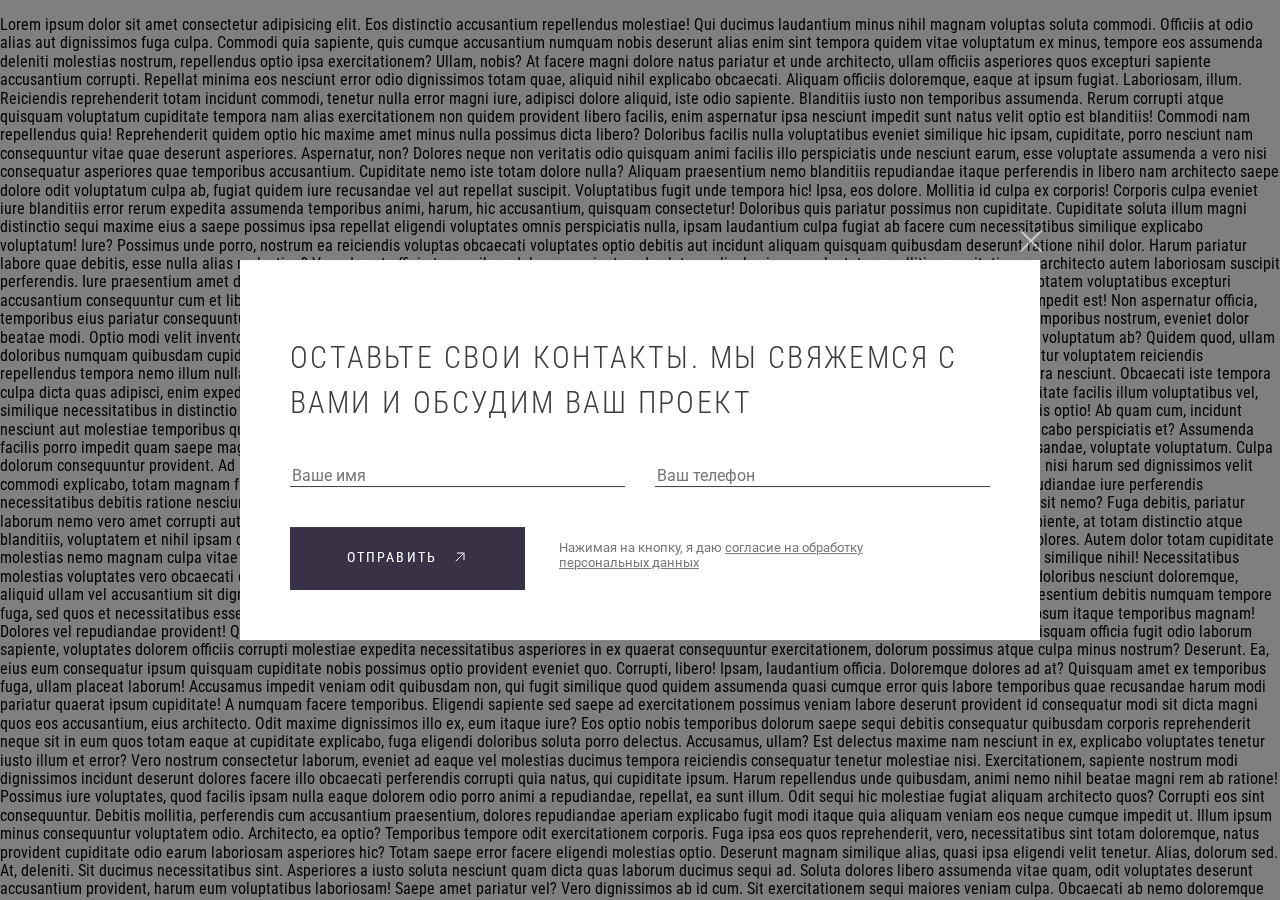
==== commit 967bdb06: "form css done" ====
--- a/form.html
+++ b/form.html
@@ -8,7 +8,7 @@
     <link rel="preconnect" href="https://fonts.gstatic.com" crossorigin>
     <link href="https://fonts.googleapis.com/css2?family=Roboto&family=Roboto+Condensed:wght@300;400&display=swap" rel="stylesheet">
     <link rel="stylesheet" href="./styles/normalize.css">
-    <link rel="stylesheet" href="./styles/style.css">
+    <link rel="stylesheet" href="./styles/style_form.css">
     <title>Form</title>
 </head>
 <body>
@@ -331,6 +331,7 @@
                         </p>
                     </div>
                     <button class="button_close" type="button">
+                        <img src="./images/icon_close.svg" alt="close">
                     </button>
                 </form>
             </div>           
--- a/styles/style_form.css
+++ b/styles/style_form.css
@@ -0,0 +1,111 @@
+* {
+    box-sizing: border-box;
+    overflow-y: auto;
+    font-family: 'Roboto Condensed', "Roboto", sans-serif ;
+}
+
+.layer {
+    position: fixed;
+    background-color: rgba(0, 0, 0, 0.5);
+    top: 0;
+    right: 0;
+    bottom: 0;
+    left: 0;
+}
+
+.form {
+    position: fixed;
+    top: 50%;
+    left: 50%;
+    transform: translate(-50%, -50%);
+    background-color: #fff;
+    padding: 50px;
+    overflow: visible;
+}
+
+.form-heading {
+    width: 684px;
+    font-family: 'Roboto Condensed';
+    font-weight: 300;
+    font-size: 30px;
+    line-height: 45px;
+    color: #3D3D3D;
+    letter-spacing: 0.08em;
+    text-transform: uppercase;
+    margin-bottom: 40px;
+}
+
+.input_box {
+    display: flex;
+}
+
+.input {
+    width: 335px;
+    border: none;
+    outline: none;
+    border-bottom: 1px solid #3D3D3D;
+    font-family: 'Roboto';
+    font-weight: 400;
+    font-size: 16px;
+    line-height: 19px;
+    color: #878787;
+    margin-bottom: 40px;
+}
+
+.input:first-child {
+    margin-right: 30px;
+}
+
+.button_box {
+    display: flex;
+}
+
+.button {
+    padding: 22px 57px;
+    background-color: #393246;
+    font-weight: 400;
+    font-size: 14px;
+    line-height: 16px;
+    letter-spacing: 0.15em;
+    text-transform: uppercase;
+    color: #FFFFFF;
+    border: 0;
+    margin-right: 34px;
+}
+
+.button_text {
+    margin: 0;
+    margin-right: 10px;
+    display: inline-block;
+}
+
+.button::after {
+    content: url(../images/akar-icons_arrow-up-right.svg);
+}
+
+.text {
+    display: inline-block;
+    width: 309px;
+    font-family: Roboto; 
+    font-size: 13px; 
+    line-height: 15px;
+    color: #777777;
+}
+
+a {
+    font-family: Roboto;
+    font-size: 13px;
+    line-height: 15px;
+    color: #777777;
+}
+
+.button_close {
+    background-color: rgba(0, 0, 0, 0);
+    position: absolute;
+    top: -35px;
+    right: 0;
+    direction: none;
+    border: none;
+    width: 30px;
+    height: 30px;
+}